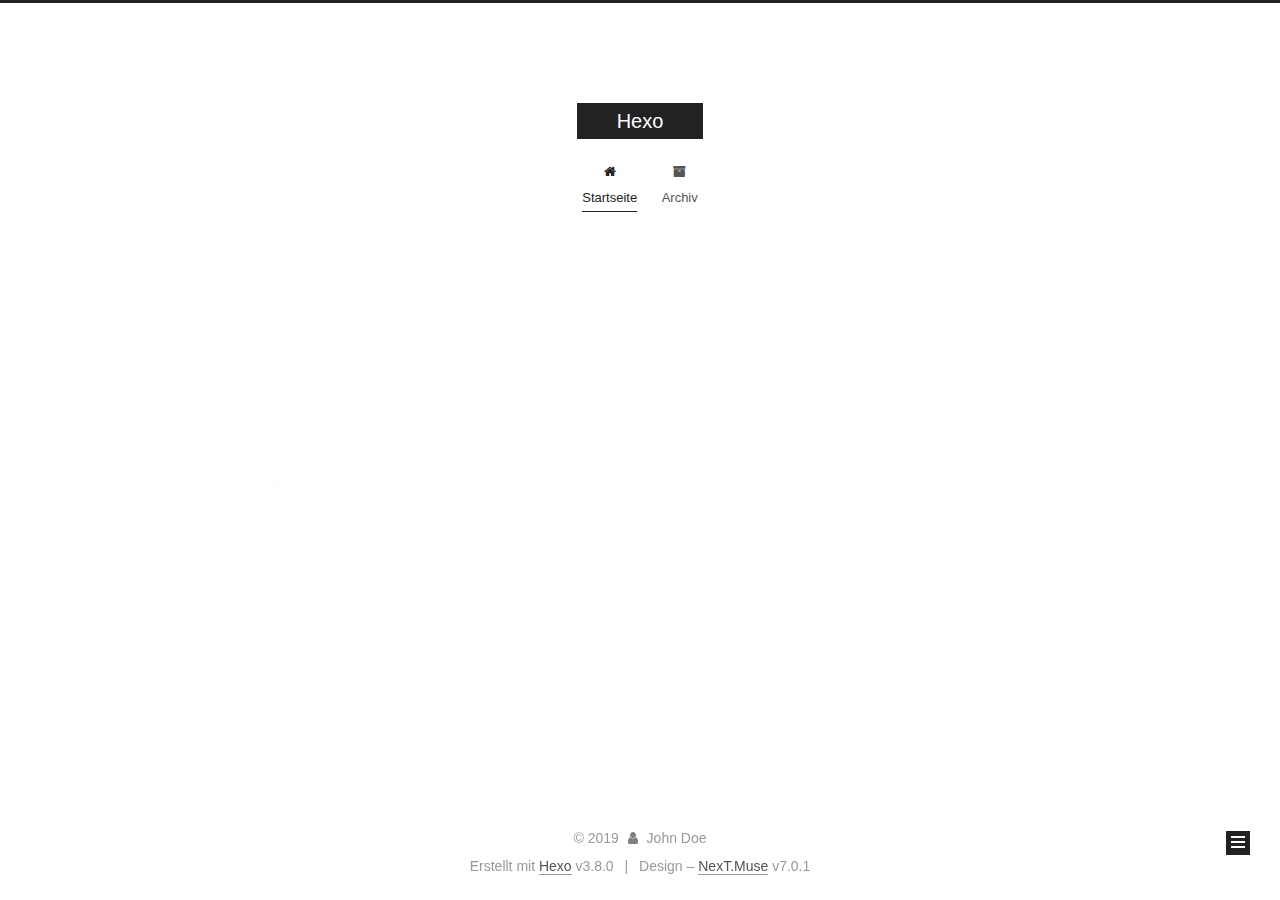
==== index.html @ 4e576380 "Site updated: 2019-03-30 17:36:35" ====
<!DOCTYPE html>












  


<html class="theme-next muse use-motion" lang>
<head><meta name="generator" content="Hexo 3.8.0">
  <meta charset="UTF-8">
<meta http-equiv="X-UA-Compatible" content="IE=edge">
<meta name="viewport" content="width=device-width, initial-scale=1, maximum-scale=2">
<meta name="theme-color" content="#222">
























<link rel="stylesheet" href="/lib/font-awesome/css/font-awesome.min.css?v=4.6.2">

<link rel="stylesheet" href="/css/main.css?v=7.0.1">


  <link rel="apple-touch-icon" sizes="180x180" href="/images/apple-touch-icon-next.png?v=7.0.1">


  <link rel="icon" type="image/png" sizes="32x32" href="/images/favicon-32x32-next.png?v=7.0.1">


  <link rel="icon" type="image/png" sizes="16x16" href="/images/favicon-16x16-next.png?v=7.0.1">


  <link rel="mask-icon" href="/images/logo.svg?v=7.0.1" color="#222">







<script id="hexo.configurations">
  var NexT = window.NexT || {};
  var CONFIG = {
    root: '/',
    scheme: 'Muse',
    version: '7.0.1',
    sidebar: {"position":"left","display":"post","offset":12,"onmobile":false,"dimmer":false},
    back2top: true,
    back2top_sidebar: false,
    fancybox: false,
    fastclick: false,
    lazyload: false,
    tabs: true,
    motion: {"enable":true,"async":false,"transition":{"post_block":"fadeIn","post_header":"slideDownIn","post_body":"slideDownIn","coll_header":"slideLeftIn","sidebar":"slideUpIn"}},
    algolia: {
      applicationID: '',
      apiKey: '',
      indexName: '',
      hits: {"per_page":10},
      labels: {"input_placeholder":"Search for Posts","hits_empty":"We didn't find any results for the search: ${query}","hits_stats":"${hits} results found in ${time} ms"}
    }
  };
</script>


  




  <meta property="og:type" content="website">
<meta property="og:title" content="Hexo">
<meta property="og:url" content="http://yoursite.com/index.html">
<meta property="og:site_name" content="Hexo">
<meta property="og:locale" content="default">
<meta name="twitter:card" content="summary">
<meta name="twitter:title" content="Hexo">





  
  
  <link rel="canonical" href="http://yoursite.com/">



<script id="page.configurations">
  CONFIG.page = {
    sidebar: "",
  };
</script>

  <title>Hexo</title>
  












  <noscript>
  <style>
  .use-motion .motion-element,
  .use-motion .brand,
  .use-motion .menu-item,
  .sidebar-inner,
  .use-motion .post-block,
  .use-motion .pagination,
  .use-motion .comments,
  .use-motion .post-header,
  .use-motion .post-body,
  .use-motion .collection-title { opacity: initial; }

  .use-motion .logo,
  .use-motion .site-title,
  .use-motion .site-subtitle {
    opacity: initial;
    top: initial;
  }

  .use-motion .logo-line-before i { left: initial; }
  .use-motion .logo-line-after i { right: initial; }
  </style>
</noscript>

</head>

<body itemscope itemtype="http://schema.org/WebPage" lang="default">

  
  
    
  

  <div class="container sidebar-position-left 
  page-home">
    <div class="headband"></div>

    <header id="header" class="header" itemscope itemtype="http://schema.org/WPHeader">
      <div class="header-inner"><div class="site-brand-wrapper">
  <div class="site-meta">
    

    <div class="custom-logo-site-title">
      <a href="/" class="brand" rel="start">
        <span class="logo-line-before"><i></i></span>
        <span class="site-title">Hexo</span>
        <span class="logo-line-after"><i></i></span>
      </a>
    </div>
    
    
  </div>

  <div class="site-nav-toggle">
    <button aria-label="Navigationsleiste an/ausschalten">
      <span class="btn-bar"></span>
      <span class="btn-bar"></span>
      <span class="btn-bar"></span>
    </button>
  </div>
</div>



<nav class="site-nav">
  
    <ul id="menu" class="menu">
      
        
        
        
          
          <li class="menu-item menu-item-home menu-item-active">

    
    
    
      
    

    

    <a href="/" rel="section"><i class="menu-item-icon fa fa-fw fa-home"></i> <br>Startseite</a>

  </li>
        
        
        
          
          <li class="menu-item menu-item-archives">

    
    
    
      
    

    

    <a href="/archives/" rel="section"><i class="menu-item-icon fa fa-fw fa-archive"></i> <br>Archiv</a>

  </li>

      
      
    </ul>
  

  
    

  

  
</nav>



  



</div>
    </header>

    


    <main id="main" class="main">
      <div class="main-inner">
        <div class="content-wrap">
          
          <div id="content" class="content">
            
  <section id="posts" class="posts-expand">
    
      

  

  
  
  

  

  <article class="post post-type-normal" itemscope itemtype="http://schema.org/Article">
  
  
  
  <div class="post-block">
    <link itemprop="mainEntityOfPage" href="http://yoursite.com/2019/03/30/初笔/">

    <span hidden itemprop="author" itemscope itemtype="http://schema.org/Person">
      <meta itemprop="name" content="John Doe">
      <meta itemprop="description" content>
      <meta itemprop="image" content="/images/avatar.gif">
    </span>

    <span hidden itemprop="publisher" itemscope itemtype="http://schema.org/Organization">
      <meta itemprop="name" content="Hexo">
    </span>

    
      <header class="post-header">

        
        
          <h1 class="post-title" itemprop="name headline">
                
                
                <a href="/2019/03/30/初笔/" class="post-title-link" itemprop="url">Unbenannt</a>
              
            
          </h1>
        

        <div class="post-meta">
          <span class="post-time">

            
            
            

            
              <span class="post-meta-item-icon">
                <i class="fa fa-calendar-o"></i>
              </span>
              
                <span class="post-meta-item-text">Veröffentlicht am</span>
              

              
                
              

              <time title="Erstellt: 2019-03-30 13:44:25 / Geändert am: 17:36:00" itemprop="dateCreated datePublished" datetime="2019-03-30T13:44:25+08:00">2019-03-30</time>
            

            
              

              
            
          </span>

          

          
            
            
          

          
          

          

          

          

        </div>
      </header>
    

    
    
    
    <div class="post-body" itemprop="articleBody">

      
      

      
        
          
            <h1 id="初笔"><a href="#初笔" class="headerlink" title="初笔"></a>初笔</h1><p><strong>Hello World!</strong></p>
<p>终于捣鼓出来的博客，希望不要荒废~fighting！<br>                             ——pytanig</p>

          
        
      
    </div>

    

    
    
    

    

    
      
    
    

    

    <footer class="post-footer">
      

      

      

      
      
        <div class="post-eof"></div>
      
    </footer>
  </div>
  
  
  
  </article>


    
  </section>

  


          </div>
          

        </div>
        
          
  
  <div class="sidebar-toggle">
    <div class="sidebar-toggle-line-wrap">
      <span class="sidebar-toggle-line sidebar-toggle-line-first"></span>
      <span class="sidebar-toggle-line sidebar-toggle-line-middle"></span>
      <span class="sidebar-toggle-line sidebar-toggle-line-last"></span>
    </div>
  </div>

  <aside id="sidebar" class="sidebar">
    <div class="sidebar-inner">

      

      

      <div class="site-overview-wrap sidebar-panel sidebar-panel-active">
        <div class="site-overview">
          <div class="site-author motion-element" itemprop="author" itemscope itemtype="http://schema.org/Person">
            
              <p class="site-author-name" itemprop="name">John Doe</p>
              <div class="site-description motion-element" itemprop="description"></div>
          </div>

          
            <nav class="site-state motion-element">
              
                <div class="site-state-item site-state-posts">
                
                  <a href="/archives/">
                
                    <span class="site-state-item-count">1</span>
                    <span class="site-state-item-name">Artikel</span>
                  </a>
                </div>
              

              

              
            </nav>
          

          

          

          

          

          
          

          
            
          
          

        </div>
      </div>

      

      

    </div>
  </aside>
  


        
      </div>
    </main>

    <footer id="footer" class="footer">
      <div class="footer-inner">
        <div class="copyright">&copy; <span itemprop="copyrightYear">2019</span>
  <span class="with-love" id="animate">
    <i class="fa fa-user"></i>
  </span>
  <span class="author" itemprop="copyrightHolder">John Doe</span>

  

  
</div>


  <div class="powered-by">Erstellt mit  <a href="https://hexo.io" class="theme-link" rel="noopener" target="_blank">Hexo</a> v3.8.0</div>



  <span class="post-meta-divider">|</span>



  <div class="theme-info">Design – <a href="https://theme-next.org" class="theme-link" rel="noopener" target="_blank">NexT.Muse</a> v7.0.1</div>




        








        
      </div>
    </footer>

    
      <div class="back-to-top">
        <i class="fa fa-arrow-up"></i>
        
      </div>
    

    

    

    
  </div>

  

<script>
  if (Object.prototype.toString.call(window.Promise) !== '[object Function]') {
    window.Promise = null;
  }
</script>


























  
  <script src="/lib/jquery/index.js?v=2.1.3"></script>

  
  <script src="/lib/velocity/velocity.min.js?v=1.2.1"></script>

  
  <script src="/lib/velocity/velocity.ui.min.js?v=1.2.1"></script>


  


  <script src="/js/src/utils.js?v=7.0.1"></script>

  <script src="/js/src/motion.js?v=7.0.1"></script>



  
  


  <script src="/js/src/schemes/muse.js?v=7.0.1"></script>



  

  


  <script src="/js/src/next-boot.js?v=7.0.1"></script>


  

  

  

  



  




  

  

  

  

  

  

  

  

  

  

  

  

  

  

</body>
</html>
---- css/main.css ----
/* normalize.css v8.0.1 | MIT License | github.com/necolas/normalize.css */
html {
  line-height: 1.15; /* 1 */
  -webkit-text-size-adjust: 100%; /* 2 */
}
body {
  margin: 0;
}
main {
  display: block;
}
h1 {
  font-size: 2em;
  margin: 0.67em 0;
}
hr {
  box-sizing: content-box; /* 1 */
  height: 0; /* 1 */
  overflow: visible; /* 2 */
}
pre {
  font-family: monospace, monospace; /* 1 */
  font-size: 1em; /* 2 */
}
a {
  background-color: transparent;
}
abbr[title] {
  border-bottom: none; /* 1 */
  text-decoration: underline; /* 2 */
  text-decoration: underline dotted; /* 2 */
}
b,
strong {
  font-weight: bolder;
}
code,
kbd,
samp {
  font-family: monospace, monospace; /* 1 */
  font-size: 1em; /* 2 */
}
small {
  font-size: 80%;
}
sub,
sup {
  font-size: 75%;
  line-height: 0;
  position: relative;
  vertical-align: baseline;
}
sub {
  bottom: -0.25em;
}
sup {
  top: -0.5em;
}
img {
  border-style: none;
}
button,
input,
optgroup,
select,
textarea {
  font-family: inherit; /* 1 */
  font-size: 100%; /* 1 */
  line-height: 1.15; /* 1 */
  margin: 0; /* 2 */
}
button,
input {
/* 1 */
  overflow: visible;
}
button,
select {
/* 1 */
  text-transform: none;
}
button,
[type="button"],
[type="reset"],
[type="submit"] {
  -webkit-appearance: button;
}
button::-moz-focus-inner,
[type="button"]::-moz-focus-inner,
[type="reset"]::-moz-focus-inner,
[type="submit"]::-moz-focus-inner {
  border-style: none;
  padding: 0;
}
button:-moz-focusring,
[type="button"]:-moz-focusring,
[type="reset"]:-moz-focusring,
[type="submit"]:-moz-focusring {
  outline: 1px dotted ButtonText;
}
fieldset {
  padding: 0.35em 0.75em 0.625em;
}
legend {
  box-sizing: border-box; /* 1 */
  color: inherit; /* 2 */
  display: table; /* 1 */
  max-width: 100%; /* 1 */
  padding: 0; /* 3 */
  white-space: normal; /* 1 */
}
progress {
  vertical-align: baseline;
}
textarea {
  overflow: auto;
}
[type="checkbox"],
[type="radio"] {
  box-sizing: border-box; /* 1 */
  padding: 0; /* 2 */
}
[type="number"]::-webkit-inner-spin-button,
[type="number"]::-webkit-outer-spin-button {
  height: auto;
}
[type="search"] {
  -webkit-appearance: textfield; /* 1 */
  outline-offset: -2px; /* 2 */
}
[type="search"]::-webkit-search-decoration {
  -webkit-appearance: none;
}
::-webkit-file-upload-button {
  -webkit-appearance: button; /* 1 */
  font: inherit; /* 2 */
}
details {
  display: block;
}
summary {
  display: list-item;
}
template {
  display: none;
}
[hidden] {
  display: none;
}
::selection {
  background: #262a30;
  color: #fff;
}
body {
  position: relative;
  font-family: 'Lato', "PingFang SC", "Microsoft YaHei", sans-serif;
  font-size: 14px;
  line-height: 2;
  color: #555;
  background: #fff;
}
@media (max-width: 991px) {
  body {
    padding-right: 0 !important;
  }
}
@media (min-width: 1200px) {
  body {
    font-size: 16px;
  }
}
h1,
h2,
h3,
h4,
h5,
h6 {
  margin: 20px 0 15px;
  padding: 0;
  font-weight: bold;
  line-height: 1.5;
  font-family: 'Lato', "PingFang SC", "Microsoft YaHei", sans-serif;
}
h1 {
  font-size: 22px;
}
h1 code {
  font-size: 1em;
}
@media (max-width: 767px) {
  h1 {
    font-size: 18px;
  }
  h1 code {
    font-size: 1em;
  }
}
h2 {
  font-size: 20px;
}
h2 code {
  font-size: 1em;
}
@media (max-width: 767px) {
  h2 {
    font-size: 16px;
  }
  h2 code {
    font-size: 1em;
  }
}
h3 {
  font-size: 18px;
}
h3 code {
  font-size: 1em;
}
@media (max-width: 767px) {
  h3 {
    font-size: 14px;
  }
  h3 code {
    font-size: 1em;
  }
}
h4 {
  font-size: 16px;
}
h4 code {
  font-size: 1em;
}
@media (max-width: 767px) {
  h4 {
    font-size: 12px;
  }
  h4 code {
    font-size: 1em;
  }
}
h5 {
  font-size: 14px;
}
h5 code {
  font-size: 1em;
}
@media (max-width: 767px) {
  h5 {
    font-size: 10px;
  }
  h5 code {
    font-size: 1em;
  }
}
h6 {
  font-size: 12px;
}
h6 code {
  font-size: 1em;
}
@media (max-width: 767px) {
  h6 {
    font-size: 8px;
  }
  h6 code {
    font-size: 1em;
  }
}
p {
  margin: 0 0 20px 0;
}
a,
span.exturl {
  overflow-wrap: break-word;
  word-wrap: break-word;
  background-color: transparent;
  color: #555;
  text-decoration: none;
  outline: none;
  border-bottom: 1px solid #999;
  cursor: pointer;
}
a:hover,
span.exturl:hover {
  color: #222;
  border-bottom-color: #222;
}
video {
  max-width: 100%;
  display: block;
  margin-left: auto;
  margin-right: auto;
}
img {
  display: block;
  margin: auto;
  max-width: 100%;
  height: auto;
}
hr {
  margin: 40px 0;
  height: 3px;
  border: none;
  background-color: #ddd;
  background-image: repeating-linear-gradient(-45deg, #fff, #fff 4px, transparent 4px, transparent 8px);
}
blockquote {
  margin: 0;
  padding: 0 15px;
  color: #666;
  border-left: 4px solid #ddd;
}
blockquote cite::before {
  content: "-";
  padding: 0 5px;
}
dt {
  font-weight: 700;
}
dd {
  margin: 0;
  padding: 0;
}
kbd {
  border: 1px solid #ccc;
  border-radius: 0.2em;
  box-shadow: 0.1em 0.1em 0.2em rgba(0,0,0,0.1);
  background-color: #f9f9f9;
  font-family: inherit;
  background-image: linear-gradient(top, #eee, #fff, #eee);
  padding: 0.1em 0.3em;
  white-space: nowrap;
}
.text-left {
  text-align: left;
}
.text-center {
  text-align: center;
}
.text-right {
  text-align: right;
}
.text-justify {
  text-align: justify;
}
.text-nowrap {
  white-space: nowrap;
}
.text-lowercase {
  text-transform: lowercase;
}
.text-uppercase {
  text-transform: uppercase;
}
.text-capitalize {
  text-transform: capitalize;
}
.center-block {
  display: block;
  margin-left: auto;
  margin-right: auto;
}
.clearfix:before,
.clearfix:after {
  content: " ";
  display: table;
}
.clearfix:after {
  clear: both;
}
.pullquote {
  width: 45%;
}
.pullquote.left {
  float: left;
  margin-left: 5px;
  margin-right: 10px;
}
.pullquote.right {
  float: right;
  margin-left: 10px;
  margin-right: 5px;
}
.affix {
  position: fixed;
}
.translation {
  margin-top: -20px;
  font-size: 14px;
  color: #999;
}
.scrollbar-measure {
  width: 100px;
  height: 100px;
  overflow: scroll;
  position: absolute;
  top: -9999px;
}
.use-motion .motion-element {
  opacity: 0;
}
.table-container {
  margin: 20px 0;
  overflow: auto;
  -webkit-overflow-scrolling: touch;
}
table {
  width: 100%;
  border-collapse: collapse;
  border-spacing: 0;
  font-size: 14px;
}
table > tbody > tr:nth-of-type(odd) {
  background-color: #f9f9f9;
}
table > tbody > tr:hover {
  background-color: #f5f5f5;
}
caption,
th,
td {
  padding: 8px;
  text-align: left;
  vertical-align: middle;
  font-weight: normal;
}
th,
td {
  border: 1px solid #ddd;
  border-bottom: 3px solid #ddd;
}
th {
  padding-bottom: 10px;
  font-weight: 700;
}
td {
  border-bottom-width: 1px;
}
html,
body {
  height: 100%;
}
.container {
  position: relative;
}
.header-inner {
  margin: 0 auto;
  padding: 100px 0 70px;
  width: 700px;
}
@media (min-width: 1200px) {
  .container .header-inner {
    width: 800px;
  }
}
@media (min-width: 1600px) {
  .container .header-inner {
    width: 900px;
  }
}
.main-inner {
  margin: 0 auto;
  width: 700px;
}
@media (min-width: 1200px) {
  .container .main-inner {
    width: 800px;
  }
}
@media (min-width: 1600px) {
  .container .main-inner {
    width: 900px;
  }
}
.footer {
  padding: 20px 0;
}
.footer-inner {
  box-sizing: border-box;
  margin: 0px auto;
  width: 700px;
}
@media (min-width: 1200px) {
  .container .footer-inner {
    width: 800px;
  }
}
@media (min-width: 1600px) {
  .container .footer-inner {
    width: 900px;
  }
}
pre,
.highlight {
  overflow: auto;
  margin: 20px 0;
  padding: 0;
  font-size: 14px;
  color: #4d4d4c;
  background: #f7f7f7;
  line-height: 1.6;
}
pre,
code {
  font-family: consolas, Menlo, "PingFang SC", "Microsoft YaHei", monospace;
}
code {
  overflow-wrap: break-word;
  word-wrap: break-word;
  padding: 2px 4px;
  color: #555;
  background: #eee;
  border-radius: 3px;
  font-size: 14px;
}
pre {
  padding: 10px;
}
pre code {
  padding: 0;
  color: #4d4d4c;
  background: none;
  text-shadow: none;
}
.highlight {
  border-radius: 1px;
}
.highlight pre {
  border: none;
  margin: 0;
  padding: 10px 0;
}
.highlight table {
  margin: 0;
  width: auto;
  border: none;
}
.highlight td {
  border: none;
  padding: 0;
}
.highlight figcaption {
  font-size: 1em;
  color: #4d4d4c;
  line-height: 1em;
  margin-bottom: 1em;
  margin: 0em;
  padding: 0.5em;
  background: #eee;
  border-bottom: 1px solid #e9e9e9;
}
.highlight figcaption:before,
.highlight figcaption:after {
  content: " ";
  display: table;
}
.highlight figcaption:after {
  clear: both;
}
.highlight figcaption a {
  float: right;
  color: #4d4d4c;
}
.highlight figcaption a:hover {
  border-bottom-color: #4d4d4c;
}
.highlight .gutter pre {
  padding-left: 10px;
  padding-right: 10px;
  color: #869194;
  text-align: right;
  background-color: #eff2f3;
}
.highlight .code pre {
  width: 100%;
  padding-left: 10px;
  padding-right: 10px;
  background-color: #f7f7f7;
}
.highlight .line {
  height: 20px;
}
.gutter {
  -webkit-user-select: none;
  -moz-user-select: none;
  -ms-user-select: none;
  user-select: none;
}
.gist table {
  width: auto;
}
.gist table td {
  border: none;
}
pre .deletion {
  background: #fdd;
}
pre .addition {
  background: #dfd;
}
pre .meta {
  color: #8959a8;
}
pre .comment {
  color: #8e908c;
}
pre .variable,
pre .attribute,
pre .tag,
pre .name,
pre .regexp,
pre .ruby .constant,
pre .xml .tag .title,
pre .xml .pi,
pre .xml .doctype,
pre .html .doctype,
pre .css .id,
pre .css .class,
pre .css .pseudo {
  color: #c82829;
}
pre .number,
pre .preprocessor,
pre .built_in,
pre .builtin-name,
pre .literal,
pre .params,
pre .constant,
pre .command {
  color: #f5871f;
}
pre .ruby .class .title,
pre .css .rules .attribute,
pre .string,
pre .symbol,
pre .value,
pre .inheritance,
pre .header,
pre .ruby .symbol,
pre .xml .cdata,
pre .special,
pre .formula {
  color: #718c00;
}
pre .title,
pre .css .hexcolor {
  color: #3e999f;
}
pre .function,
pre .python .decorator,
pre .python .title,
pre .ruby .function .title,
pre .ruby .title .keyword,
pre .perl .sub,
pre .javascript .title,
pre .coffeescript .title {
  color: #4271ae;
}
pre .keyword,
pre .javascript .function {
  color: #8959a8;
}
.posts-expand .post-body img.full-image {
  border: none;
}
.blockquote-center,
.page-home .post-type-quote blockquote,
.page-post-detail .post-type-quote blockquote {
  position: relative;
  margin: 40px 0;
  padding: 0;
  border-left: none;
  text-align: center;
}
.blockquote-center::before,
.page-home .post-type-quote blockquote::before,
.page-post-detail .post-type-quote blockquote::before,
.blockquote-center::after,
.page-home .post-type-quote blockquote::after,
.page-post-detail .post-type-quote blockquote::after {
  position: absolute;
  content: ' ';
  display: block;
  width: 100%;
  height: 24px;
  opacity: 0.2;
  background-repeat: no-repeat;
  background-position: 0 -6px;
  background-size: 22px 22px;
}
.blockquote-center::before,
.page-home .post-type-quote blockquote::before,
.page-post-detail .post-type-quote blockquote::before {
  top: -20px;
  background-image: url("../images/quote-l.svg");
  border-top: 1px solid #ccc;
}
.blockquote-center::after,
.page-home .post-type-quote blockquote::after,
.page-post-detail .post-type-quote blockquote::after {
  bottom: -20px;
  background-image: url("../images/quote-r.svg");
  border-bottom: 1px solid #ccc;
  background-position: 100% 8px;
}
.blockquote-center p,
.page-home .post-type-quote blockquote p,
.page-post-detail .post-type-quote blockquote p,
.blockquote-center div,
.page-home .post-type-quote blockquote div,
.page-post-detail .post-type-quote blockquote div {
  text-align: center;
}
.post .post-body .group-picture img {
  box-sizing: border-box;
  padding: 0 3px;
  border: none;
}
.post .group-picture-row {
  overflow: hidden;
  margin-top: 6px;
}
.post .group-picture-row:first-child {
  margin-top: 0;
}
.post .group-picture-column {
  float: left;
}
.page-post-detail .post-body .group-picture-column {
  float: none;
  margin-top: 10px;
  width: auto !important;
}
.page-post-detail .post-body .group-picture-column img {
  margin: 0 auto;
}
.page-archive .group-picture-container {
  overflow: hidden;
}
.page-archive .group-picture-row {
  float: left;
}
.page-archive .group-picture-row:first-child {
  margin-top: 6px;
}
.page-archive .group-picture-column {
  max-width: 150px;
  max-height: 150px;
}
.post-body .label {
  display: inline;
  padding: 0 2px;
  white-space: nowrap;
}
.post-body .label.default {
  background-color: #f0f0f0;
}
.post-body .label.primary {
  background-color: #efe6f7;
}
.post-body .label.info {
  background-color: #e5f2f8;
}
.post-body .label.success {
  background-color: #e7f4e9;
}
.post-body .label.warning {
  background-color: #fcf6e1;
}
.post-body .label.danger {
  background-color: #fae8eb;
}
.post-body .note {
  position: relative;
  padding: 15px;
  margin-bottom: 20px;
  border: 1px solid #eee;
  border-left-width: 5px;
  border-radius: 3px;
}
.post-body .note h2,
.post-body .note h3,
.post-body .note h4,
.post-body .note h5,
.post-body .note h6 {
  margin-top: 0;
  margin-bottom: 0;
  border-bottom: initial;
  padding-top: 0 !important;
}
.post-body .note p:first-child,
.post-body .note ul:first-child,
.post-body .note ol:first-child,
.post-body .note table:first-child,
.post-body .note pre:first-child,
.post-body .note blockquote:first-child {
  margin-top: 0;
}
.post-body .note p:last-child,
.post-body .note ul:last-child,
.post-body .note ol:last-child,
.post-body .note table:last-child,
.post-body .note pre:last-child,
.post-body .note blockquote:last-child {
  margin-bottom: 0;
}
.post-body .note.default {
  border-left-color: #777;
}
.post-body .note.default h2,
.post-body .note.default h3,
.post-body .note.default h4,
.post-body .note.default h5,
.post-body .note.default h6 {
  color: #777;
}
.post-body .note.primary {
  border-left-color: #6f42c1;
}
.post-body .note.primary h2,
.post-body .note.primary h3,
.post-body .note.primary h4,
.post-body .note.primary h5,
.post-body .note.primary h6 {
  color: #6f42c1;
}
.post-body .note.info {
  border-left-color: #428bca;
}
.post-body .note.info h2,
.post-body .note.info h3,
.post-body .note.info h4,
.post-body .note.info h5,
.post-body .note.info h6 {
  color: #428bca;
}
.post-body .note.success {
  border-left-color: #5cb85c;
}
.post-body .note.success h2,
.post-body .note.success h3,
.post-body .note.success h4,
.post-body .note.success h5,
.post-body .note.success h6 {
  color: #5cb85c;
}
.post-body .note.warning {
  border-left-color: #f0ad4e;
}
.post-body .note.warning h2,
.post-body .note.warning h3,
.post-body .note.warning h4,
.post-body .note.warning h5,
.post-body .note.warning h6 {
  color: #f0ad4e;
}
.post-body .note.danger {
  border-left-color: #d9534f;
}
.post-body .note.danger h2,
.post-body .note.danger h3,
.post-body .note.danger h4,
.post-body .note.danger h5,
.post-body .note.danger h6 {
  color: #d9534f;
}
.post-body .tabs {
  position: relative;
  display: block;
  margin-bottom: 20px;
  padding-top: 10px;
}
.post-body .tabs ul.nav-tabs {
  margin: 0;
  padding: 0;
  display: flex;
  margin-bottom: -1px;
}
@media (max-width: 413px) {
  .post-body .tabs ul.nav-tabs {
    display: block;
    margin-bottom: 5px;
  }
}
.post-body .tabs ul.nav-tabs li.tab {
  list-style-type: none !important;
  margin: 0 0.25em 0 0;
  border-top: 3px solid transparent;
  border-left: 1px solid transparent;
  border-right: 1px solid transparent;
}
@media (max-width: 413px) {
  .post-body .tabs ul.nav-tabs li.tab {
    margin: initial;
    border-top: 1px solid transparent;
    border-left: 3px solid transparent;
    border-right: 1px solid transparent;
    border-bottom: 1px solid transparent;
  }
}
.post-body .tabs ul.nav-tabs li.tab a {
  outline: 0;
  border-bottom: initial;
  display: block;
  line-height: 1.8em;
  padding: 0.25em 0.75em;
  transition-duration: 0.2s;
  transition-timing-function: ease-out;
  transition-delay: 0s;
}
.post-body .tabs ul.nav-tabs li.tab a i {
  width: 1.285714285714286em;
}
.post-body .tabs ul.nav-tabs li.tab.active {
  border-top: 3px solid #fc6423;
  border-left: 1px solid #ddd;
  border-right: 1px solid #ddd;
  background-color: #fff;
}
@media (max-width: 413px) {
  .post-body .tabs ul.nav-tabs li.tab.active {
    border-top: 1px solid #ddd;
    border-left: 3px solid #fc6423;
    border-right: 1px solid #ddd;
    border-bottom: 1px solid #ddd;
  }
}
.post-body .tabs ul.nav-tabs li.tab.active a {
  cursor: default;
  color: #555;
}
.post-body .tabs .tab-content {
  background-color: #fff;
}
.post-body .tabs .tab-content .tab-pane {
  border: 1px solid #ddd;
  padding: 20px 20px 0 20px;
}
.post-body .tabs .tab-content .tab-pane:not(.active) {
  display: none;
}
.post-body .tabs .tab-content .tab-pane.active {
  display: block;
}
.btn {
  display: inline-block;
  padding: 0 20px;
  font-size: 14px;
  color: #fff;
  background: #222;
  border: 2px solid #222;
  text-decoration: none;
  border-radius: 0;
  transition-property: background-color;
  transition-duration: 0.2s;
  transition-timing-function: ease-in-out;
  transition-delay: 0s;
  line-height: 2;
}
.btn:hover {
  border-color: #222;
  color: #222;
  background: #fff;
}
.btn +.btn {
  margin: 0 0 8px 8px;
}
.btn .fa-fw {
  width: 1.285714285714286em;
  text-align: left;
}
.btn-bar {
  display: block;
  width: 22px;
  height: 2px;
  background: #555;
  border-radius: 1px;
}
.btn-bar+.btn-bar {
  margin-top: 4px;
}
.pagination {
  margin: 120px 0 40px;
  text-align: center;
  border-top: 1px solid #eee;
}
.page-number-basic,
.pagination .prev,
.pagination .next,
.pagination .page-number,
.pagination .space {
  display: inline-block;
  position: relative;
  top: -1px;
  margin: 0 10px;
  padding: 0 11px;
}
@media (max-width: 767px) {
  .page-number-basic,
  .pagination .prev,
  .pagination .next,
  .pagination .page-number,
  .pagination .space {
    margin: 0 5px;
  }
}
.pagination .prev,
.pagination .next,
.pagination .page-number {
  border-bottom: 0;
  border-top: 1px solid #eee;
  transition-property: border-color;
  transition-duration: 0.2s;
  transition-timing-function: ease-in-out;
  transition-delay: 0s;
}
.pagination .prev:hover,
.pagination .next:hover,
.pagination .page-number:hover {
  border-top-color: #222;
}
.pagination .space {
  padding: 0;
  margin: 0;
}
.pagination .prev {
  margin-left: 0;
}
.pagination .next {
  margin-right: 0;
}
.pagination .page-number.current {
  color: #fff;
  background: #ccc;
  border-top-color: #ccc;
}
@media (max-width: 767px) {
  .pagination {
    border-top: none;
  }
  .pagination .prev,
  .pagination .next,
  .pagination .page-number {
    margin-bottom: 10px;
    border-top: 0;
    border-bottom: 1px solid #eee;
    padding: 0 10px;
  }
  .pagination .prev:hover,
  .pagination .next:hover,
  .pagination .page-number:hover {
    border-bottom-color: #222;
  }
}
.comments {
  margin: 60px 20px 0;
}
.back-to-top {
  box-sizing: border-box;
  position: fixed;
  bottom: -100px;
  right: 30px;
  z-index: 1050;
  padding: 0 6px;
  width: 24px;
  background: #222;
  font-size: 12px;
  opacity: 1;
  color: #fff;
  cursor: pointer;
  text-align: center;
  transition-property: bottom;
  transition-duration: 0.2s;
  transition-timing-function: ease-in-out;
  transition-delay: 0s;
}
.back-to-top.back-to-top-on {
  bottom: 19px;
}
.back-to-top:hover {
  color: #87daff;
}
.header {
  background: transparent;
}
.header-inner {
  position: relative;
}
.headband {
  height: 3px;
  background: #222;
}
.site-meta {
  margin: 0;
  text-align: center;
}
@media (max-width: 767px) {
  .site-meta {
    text-align: center;
  }
}
.brand {
  position: relative;
  display: inline-block;
  padding: 0 40px;
  color: #fff;
  background: #222;
  border-bottom: none;
}
.brand:hover {
  color: #fff;
}
.logo {
  display: inline-block;
  margin-right: 5px;
  line-height: 36px;
  vertical-align: top;
}
.site-title {
  display: inline-block;
  vertical-align: top;
  line-height: 36px;
  font-size: 20px;
  font-weight: normal;
  font-family: 'Lato', "PingFang SC", "Microsoft YaHei", sans-serif;
}
.site-subtitle {
  margin-top: 10px;
  font-size: 13px;
  color: #999;
}
.use-motion .brand {
  opacity: 0;
}
.use-motion .logo,
.use-motion .site-title,
.use-motion .site-subtitle,
.use-motion .custom-logo-image {
  opacity: 0;
  position: relative;
  top: -10px;
}
.site-nav-toggle {
  display: none;
  position: absolute;
  top: 10px;
  left: 10px;
}
@media (max-width: 767px) {
  .site-nav-toggle {
    display: block;
  }
}
.site-nav-toggle button {
  margin-top: 2px;
  padding: 9px 10px;
  background: transparent;
  border: none;
}
@media (max-width: 767px) {
  .site-nav {
    display: none;
    margin: 0 -10px;
    padding: 0 10px;
    clear: both;
    border-top: 1px solid #ddd;
  }
}
@media (min-width: 768px) and (max-width: 991px) {
  .site-nav {
    display: block !important;
  }
}
@media (min-width: 992px) {
  .site-nav {
    display: block !important;
  }
}
.menu {
  margin-top: 20px;
  padding-left: 0;
  text-align: center;
}
.menu .menu-item {
  display: inline-block;
  margin: 0 10px;
  list-style: none;
}
@media (max-width: 767px) {
  .menu .menu-item {
    margin-top: 10px;
  }
}
.menu .menu-item a,
.menu .menu-item span.exturl {
  display: block;
  font-size: 13px;
  line-height: inherit;
  border-bottom: 1px solid transparent;
  transition-property: border-color;
  transition-duration: 0.2s;
  transition-timing-function: ease-in-out;
  transition-delay: 0s;
}
.menu .menu-item a:hover,
.menu .menu-item span.exturl:hover {
  border-bottom-color: #222;
}
.menu .menu-item .fa {
  margin-right: 5px;
}
.use-motion .menu-item {
  opacity: 0;
}
.post-body {
  overflow-wrap: break-word;
  word-wrap: break-word;
  font-family: 'Lato', "PingFang SC", "Microsoft YaHei", sans-serif;
}
.post-body span.exturl .fa {
  font-size: 14px;
  margin-left: 4px;
}
.post-body .fancybox img {
  display: block !important;
  margin: 0 auto;
  cursor: pointer;
  cursor: zoom-in;
}
.post-body .image-caption,
.post-body .figure .caption {
  margin: -20px auto 15px;
  text-align: center;
  font-size: 14px;
  color: #999;
  font-weight: bold;
  line-height: 1;
}
.post-sticky-flag {
  display: inline-block;
  font-size: 16px;
  transform: rotate(30deg);
}
.use-motion .post-block,
.use-motion .pagination,
.use-motion .comments {
  opacity: 0;
}
.use-motion .post-header {
  opacity: 0;
}
.use-motion .post-body {
  opacity: 0;
}
.use-motion .collection-title {
  opacity: 0;
}
.posts-expand {
  padding-top: 40px;
}
@media (max-width: 767px) {
  .posts-expand {
    margin: 0 20px;
  }
  .post-body pre .gutter pre {
    padding-right: 10px;
  }
  .post-body .highlight {
    margin-left: 0px;
    margin-right: 0px;
    padding: 0;
  }
  .post-body .highlight .gutter pre {
    padding-right: 10px;
  }
}
@media (min-width: 992px) {
  .posts-expand .post-body {
    text-align: justify;
  }
}
@media (max-width: 991px) {
  .posts-expand .post-body {
    text-align: justify;
  }
}
.posts-expand .post-body h2,
.posts-expand .post-body h3,
.posts-expand .post-body h4,
.posts-expand .post-body h5,
.posts-expand .post-body h6 {
  padding-top: 10px;
}
.posts-expand .post-body h2 .header-anchor,
.posts-expand .post-body h3 .header-anchor,
.posts-expand .post-body h4 .header-anchor,
.posts-expand .post-body h5 .header-anchor,
.posts-expand .post-body h6 .header-anchor {
  float: right;
  margin-left: 10px;
  color: #ccc;
  border-bottom-style: none;
  visibility: hidden;
}
.posts-expand .post-body h2 .header-anchor:hover,
.posts-expand .post-body h3 .header-anchor:hover,
.posts-expand .post-body h4 .header-anchor:hover,
.posts-expand .post-body h5 .header-anchor:hover,
.posts-expand .post-body h6 .header-anchor:hover {
  color: inherit;
}
.posts-expand .post-body h2:hover .header-anchor,
.posts-expand .post-body h3:hover .header-anchor,
.posts-expand .post-body h4:hover .header-anchor,
.posts-expand .post-body h5:hover .header-anchor,
.posts-expand .post-body h6:hover .header-anchor {
  visibility: visible;
}
.posts-expand .post-body img {
  box-sizing: border-box;
  margin: 0 auto 25px;
  padding: 3px;
  border: 1px solid #ddd;
}
@media (max-width: 767px) {
  .posts-collapse {
    margin: 0 20px;
  }
  .posts-collapse .post-title,
  .posts-collapse .post-meta {
    display: block;
    width: auto;
    text-align: left;
  }
}
.posts-collapse {
  position: relative;
  z-index: 1010;
  margin-left: 55px;
}
.posts-collapse::after {
  content: " ";
  position: absolute;
  top: 20px;
  left: 0;
  margin-left: -2px;
  width: 4px;
  height: 100%;
  background: #f5f5f5;
  z-index: -1;
}
@media (max-width: 767px) {
  .posts-collapse {
    margin: 0 20px;
  }
}
.posts-collapse .collection-title {
  position: relative;
  margin: 60px 0;
}
.posts-collapse .collection-title h1,
.posts-collapse .collection-title h2 {
  margin-left: 20px;
}
.posts-collapse .collection-title small {
  color: #bbb;
  margin-left: 5px;
}
.posts-collapse .collection-title::before {
  content: " ";
  position: absolute;
  left: 0;
  top: 50%;
  margin-left: -4px;
  margin-top: -4px;
  width: 8px;
  height: 8px;
  background: #bbb;
  border-radius: 50%;
}
.posts-collapse .post {
  margin: 30px 0;
}
.posts-collapse .post-header {
  position: relative;
  transition-duration: 0.2s;
  transition-timing-function: ease-in-out;
  transition-delay: 0s;
  transition-property: border;
  border-bottom: 1px dashed #ccc;
}
.posts-collapse .post-header::before {
  content: " ";
  position: absolute;
  left: 0;
  top: 12px;
  width: 6px;
  height: 6px;
  margin-left: -4px;
  background: #bbb;
  border-radius: 50%;
  border: 1px solid #fff;
  transition-duration: 0.2s;
  transition-timing-function: ease-in-out;
  transition-delay: 0s;
  transition-property: background;
}
.posts-collapse .post-header:hover {
  border-bottom-color: #666;
}
.posts-collapse .post-header:hover::before {
  background: #222;
}
.posts-collapse .post-meta {
  position: absolute;
  font-size: 12px;
  left: 20px;
  top: 5px;
}
.posts-collapse .post-comments-count {
  display: none;
}
.posts-collapse .post-title {
  margin-left: 60px;
  font-size: 16px;
  font-weight: normal;
  line-height: inherit;
}
.posts-collapse .post-title::after {
  margin-left: 3px;
  opacity: 0.6;
}
.posts-collapse .post-title a,
.posts-collapse .post-title span.exturl {
  color: #666;
  border-bottom: none;
}
.page-home .post-type-quote .post-header,
.page-post-detail .post-type-quote .post-header,
.page-home .post-type-quote .post-tags,
.page-post-detail .post-type-quote .post-tags {
  display: none;
}
.posts-expand .post-title {
  overflow-wrap: break-word;
  word-wrap: break-word;
  text-align: center;
  font-weight: 400;
}
.posts-expand .post-title-link {
  display: inline-block;
  position: relative;
  color: #555;
  border-bottom: none;
  line-height: 1.2;
  vertical-align: top;
}
.posts-expand .post-title-link::before {
  content: "";
  position: absolute;
  width: 100%;
  height: 2px;
  bottom: 0;
  left: 0;
  background-color: #000;
  visibility: hidden;
  transform: scaleX(0);
  transition-duration: 0.2s;
  transition-timing-function: ease-in-out;
  transition-delay: 0s;
}
.posts-expand .post-title-link:hover::before {
  visibility: visible;
  transform: scaleX(1);
}
.posts-expand .post-title-link .fa {
  font-size: 20px;
  margin-left: 5px;
}
.posts-expand .post-meta {
  margin: 3px 0 60px 0;
  color: #999;
  font-family: 'Lato', "PingFang SC", "Microsoft YaHei", sans-serif;
  font-size: 12px;
  text-align: center;
}
.posts-expand .post-meta .post-category-list {
  display: inline-block;
  margin: 0;
  padding: 3px;
}
.posts-expand .post-meta .post-category-list-link {
  color: #999;
}
.posts-expand .post-meta .post-description {
  font-size: 14px;
  margin-top: 2px;
}
.posts-expand .post-meta time {
  border-bottom: 1px dashed #999;
  cursor: help;
}
.post-meta-divider {
  margin: 0 0.5em;
}
.post-meta-item-icon {
  margin-right: 3px;
}
@media (min-width: 768px) and (max-width: 991px) {
  .post-meta-item-icon {
    display: inline-block;
  }
}
@media (max-width: 767px) {
  .post-meta-item-icon {
    display: inline-block;
  }
}
@media (min-width: 768px) and (max-width: 991px) {
  .post-meta-item-text {
    display: none;
  }
}
@media (max-width: 767px) {
  .post-meta-item-text {
    display: none;
  }
}
.post-button {
  margin-top: 40px;
}
.posts-expand .post-tags {
  margin-top: 40px;
  text-align: center;
}
.posts-expand .post-tags a {
  display: inline-block;
  margin-right: 10px;
  font-size: 13px;
}
.post-nav {
  display: table;
  margin-top: 15px;
  width: 100%;
  border-top: 1px solid #eee;
}
.post-nav-divider {
  display: table-cell;
  width: 10%;
}
.post-nav-item {
  display: table-cell;
  padding: 10px 0 0 0;
  width: 45%;
  vertical-align: top;
}
.post-nav-item a {
  position: relative;
  display: block;
  line-height: 25px;
  font-size: 14px;
  color: #555;
  border-bottom: none;
}
.post-nav-item a:hover {
  color: #222;
  border-bottom: none;
}
.post-nav-item a:active {
  top: 2px;
}
.post-nav-item .fa {
  font-size: 12px;
  margin-right: 5px;
}
.post-nav-next a {
  padding-left: 5px;
}
.post-nav-prev {
  text-align: right;
}
.post-nav-prev a {
  padding-right: 5px;
}
.post-nav-prev .fa {
  margin-left: 5px;
}
.posts-expand .post-eof {
  display: block;
  margin: 80px auto 60px;
  width: 8%;
  height: 1px;
  background: #ccc;
  text-align: center;
}
.post:last-child .post-eof.post-eof.post-eof {
  display: none;
}
.post-gallery {
  display: table;
  table-layout: fixed;
  width: 100%;
  border-collapse: separate;
}
.post-gallery-row {
  display: table-row;
}
.post-gallery .post-gallery-img {
  display: table-cell;
  text-align: center;
  vertical-align: middle;
  border: none;
}
.post-gallery .post-gallery-img img {
  max-width: 100%;
  max-height: 100%;
  border: none;
}
.fancybox-close,
.fancybox-close:hover {
  border: none;
}
.rtl.post-body p,
.rtl.post-body a,
.rtl.post-body h1,
.rtl.post-body h2,
.rtl.post-body h3,
.rtl.post-body h4,
.rtl.post-body h5,
.rtl.post-body h6,
.rtl.post-body li,
.rtl.post-body ul,
.rtl.post-body ol {
  direction: rtl;
  font-family: UKIJ Ekran;
}
.rtl.post-title {
  font-family: UKIJ Ekran;
}
.sidebar {
  position: fixed;
  right: 0;
  top: 0;
  bottom: 0;
  width: 0;
  z-index: 1040;
  box-shadow: inset 0 2px 6px #000;
  background: #222;
}
.sidebar a,
.sidebar span.exturl {
  color: #999;
  border-bottom-color: #555;
}
.sidebar a:hover,
.sidebar span.exturl:hover {
  color: #eee;
  border-bottom-color: #eee;
}
@media (max-width: 991px) {
  .sidebar {
    display: none;
  }
}
.sidebar-inner {
  position: relative;
  padding: 20px 10px;
  color: #999;
  text-align: center;
}
.site-overview-wrap {
  overflow: hidden;
}
.site-overview {
  overflow-y: auto;
  overflow-x: hidden;
}
.cc-license {
  margin-top: 10px;
  text-align: center;
}
.cc-license .cc-opacity {
  opacity: 0.7;
  border-bottom: none;
}
.cc-license .cc-opacity:hover {
  opacity: 0.9;
}
.cc-license img {
  display: inline-block;
}
.sidebar-toggle {
  position: fixed;
  right: 30px;
  bottom: 45px;
  width: 14px;
  height: 14px;
  padding: 5px;
  background: #222;
  line-height: 0;
  z-index: 1050;
  cursor: pointer;
}
.sidebar-toggle:hover .sidebar-toggle-line {
  background: #87daff;
}
@media (max-width: 991px) {
  .sidebar-toggle {
    display: none;
  }
}
.sidebar-toggle-line {
  position: relative;
  display: inline-block;
  vertical-align: top;
  height: 2px;
  width: 100%;
  background: #fff;
  margin-top: 3px;
}
.sidebar-toggle-line:first-child {
  margin-top: 0;
}
.site-author-image {
  display: block;
  margin: 0 auto;
  padding: 2px;
  max-width: 96px;
  height: auto;
  border: 2px solid #333;
  opacity: 1;
}
.site-author-name {
  margin: 5px 0 0;
  text-align: center;
  color: #f5f5f5;
  font-weight: normal;
}
.site-description {
  margin-top: 5px;
  text-align: center;
  font-size: 14px;
  color: #999;
}
.links-of-author {
  margin-top: 20px;
}
.links-of-author a,
.links-of-author span.exturl {
  display: inline-block;
  vertical-align: middle;
  margin-right: 10px;
  margin-bottom: 10px;
  border-bottom-color: #555;
  font-size: 13px;
}
.links-of-author a:before,
.links-of-author span.exturl:before {
  display: inline-block;
  vertical-align: middle;
  margin-right: 3px;
  content: " ";
  width: 4px;
  height: 4px;
  border-radius: 50%;
  background: #ff20f4;
}
.feed-link,
.chat {
  margin-top: 10px;
}
.feed-link a,
.chat a {
  display: inline-block;
  padding: 0 15px;
  color: #fc6423;
  border: 1px solid #fc6423 !important;
  border-radius: 4px;
}
.feed-link a i,
.chat a i {
  color: #fc6423;
  font-size: 14px;
}
.feed-link a:hover,
.chat a:hover {
  color: #fff;
  background: #fc6423;
}
.feed-link a:hover i,
.chat a:hover i {
  color: #fff;
}
.links-of-blogroll {
  margin-top: 10px;
  font-size: 13px;
}
.links-of-blogroll-title {
  margin-top: 0;
  font-size: 14px;
  font-weight: 600;
}
.links-of-blogroll-list {
  margin: 0;
  padding: 0;
  list-style: none;
}
.links-of-blogroll-item {
  padding: 2px 10px;
}
.links-of-blogroll-item a,
.links-of-blogroll-item span.exturl {
  max-width: 280px;
  box-sizing: border-box;
  display: inline-block;
  overflow: hidden;
  white-space: nowrap;
  text-overflow: ellipsis;
}
.sidebar-nav {
  margin: 0 0 20px;
  padding-left: 0;
}
.sidebar-nav li {
  display: inline-block;
  cursor: pointer;
  border-bottom: 1px solid transparent;
  font-size: 14px;
  color: #555;
}
.sidebar-nav li:hover {
  color: #f5f5f5;
}
.page-post-detail .sidebar-nav-toc {
  padding: 0 5px;
}
.page-post-detail .sidebar-nav-overview {
  margin-left: 10px;
}
.sidebar-nav .sidebar-nav-active {
  color: #87daff;
  border-bottom-color: #87daff;
}
.sidebar-nav .sidebar-nav-active:hover {
  color: #87daff;
}
.sidebar-panel {
  display: none;
}
.sidebar-panel-active {
  display: block;
}
.site-state {
  display: flex;
  justify-content: center;
  overflow: hidden;
  line-height: 1.4;
  white-space: nowrap;
  text-align: center;
  margin-top: 10px;
}
.site-state-item {
  padding: 0 15px;
  border-left: 1px solid #333;
}
.site-state-item:first-child {
  border-left: none;
}
.site-state-item a {
  border-bottom: none;
}
.site-state-item-count {
  display: block;
  text-align: center;
  color: inherit;
  font-weight: 600;
  font-size: 18px;
}
.site-state-item-name {
  font-size: 13px;
  color: inherit;
}
.post-toc-empty {
  font-size: 14px;
  color: #666;
}
.post-toc-wrap {
  overflow: hidden;
}
.post-toc {
  overflow: auto;
}
.post-toc ol {
  margin: 0;
  padding: 0 2px 5px 10px;
  text-align: left;
  list-style: none;
  font-size: 14px;
}
.post-toc ol > ol {
  padding-left: 0;
}
.post-toc ol a {
  transition-duration: 0.2s;
  transition-timing-function: ease-in-out;
  transition-delay: 0s;
  transition-property: all;
  color: #999;
  border-bottom-color: #555;
}
.post-toc ol a:hover {
  color: #ccc;
  border-bottom-color: #ccc;
}
.post-toc .nav-item {
  overflow: hidden;
  text-overflow: ellipsis;
  white-space: nowrap;
  line-height: 1.8;
}
.post-toc .nav .nav-child {
  display: none;
}
.post-toc .nav .active > .nav-child {
  display: block;
}
.post-toc .nav .active-current > .nav-child {
  display: block;
}
.post-toc .nav .active-current > .nav-child > .nav-item {
  display: block;
}
.post-toc .nav .active > a {
  color: #87daff;
  border-bottom-color: #87daff;
}
.post-toc .nav .active-current > a {
  color: #87daff;
}
.post-toc .nav .active-current > a:hover {
  color: #87daff;
}
.footer {
  font-size: 14px;
  color: #999;
}
.footer img {
  border: none;
}
.footer-inner {
  text-align: center;
}
.with-love {
  display: inline-block;
  margin: 0 5px;
  color: #808080;
}
.powered-by,
.theme-info {
  display: inline-block;
}
@-moz-keyframes iconAnimate {
  0%, 100% {
    transform: scale(1);
  }
  10%, 30% {
    transform: scale(0.9);
  }
  20%, 40%, 60%, 80% {
    transform: scale(1.1);
  }
  50%, 70% {
    transform: scale(1.1);
  }
}
@-webkit-keyframes iconAnimate {
  0%, 100% {
    transform: scale(1);
  }
  10%, 30% {
    transform: scale(0.9);
  }
  20%, 40%, 60%, 80% {
    transform: scale(1.1);
  }
  50%, 70% {
    transform: scale(1.1);
  }
}
@-o-keyframes iconAnimate {
  0%, 100% {
    transform: scale(1);
  }
  10%, 30% {
    transform: scale(0.9);
  }
  20%, 40%, 60%, 80% {
    transform: scale(1.1);
  }
  50%, 70% {
    transform: scale(1.1);
  }
}
@keyframes iconAnimate {
  0%, 100% {
    transform: scale(1);
  }
  10%, 30% {
    transform: scale(0.9);
  }
  20%, 40%, 60%, 80% {
    transform: scale(1.1);
  }
  50%, 70% {
    transform: scale(1.1);
  }
}
.local-search-pop-overlay {
  position: fixed;
  width: 100%;
  height: 100%;
  top: 0;
  left: 0;
  z-index: 2080;
  background-color: rgba(0,0,0,0.3);
}
.local-search-popup {
  display: none;
  position: fixed;
  top: 10%;
  left: 50%;
  margin-left: -350px;
  width: 700px;
  height: 80%;
  padding: 0;
  background: #fff;
  color: #333;
  z-index: 9999;
  border-radius: 5px;
}
@media (max-width: 767px) {
  .local-search-popup {
    padding: 0;
    top: 0;
    left: 0;
    margin: 0;
    width: 100%;
    height: 100%;
    border-radius: 0;
  }
}
.local-search-popup ul.search-result-list {
  padding: 0;
  margin: 0 5px;
}
.local-search-popup p.search-result {
  border-bottom: 1px dashed #ccc;
  padding: 5px 0;
}
.local-search-popup a.search-result-title {
  font-weight: bold;
  font-size: 16px;
}
.local-search-popup .search-keyword {
  border-bottom: 1px dashed #f00;
  font-weight: bold;
  color: #f00;
}
.local-search-popup .local-search-header {
  padding: 5px;
  height: 36px;
  background: #f5f5f5;
  border-top-left-radius: 5px;
  border-top-right-radius: 5px;
}
.local-search-popup #local-search-result {
  overflow: auto;
  position: relative;
  padding: 5px 25px;
  height: calc(100% - 55px);
}
.local-search-popup .local-search-input-wrapper {
  display: inline-block;
  width: calc(100% - 90px);
  height: 36px;
  line-height: 36px;
  padding: 0 5px;
}
.local-search-popup .local-search-input-wrapper input {
  padding: 8px 0;
  height: 20px;
  display: block;
  width: 100%;
  outline: none;
  border: none;
  background: transparent;
  vertical-align: middle;
}
.local-search-popup .search-icon,
.local-search-popup .popup-btn-close {
  display: inline-block;
  font-size: 18px;
  color: #999;
  height: 36px;
  width: 18px;
  padding-left: 10px;
  padding-right: 10px;
}
.local-search-popup .search-icon {
  float: left;
}
.local-search-popup .popup-btn-close {
  border-left: 1px solid #eee;
  float: right;
  cursor: pointer;
}
.local-search-popup #no-result {
  position: absolute;
  left: 50%;
  top: 50%;
  transform: translate(-50%, -50%);
  color: #ccc;
}
.page-archive .archive-page-counter {
  position: relative;
  top: 3px;
  left: 20px;
}
@media (max-width: 767px) {
  .page-archive .archive-page-counter {
    top: 5px;
  }
}
.page-archive .posts-collapse .archive-move-on {
  position: absolute;
  top: 11px;
  left: 0;
  margin-left: -6px;
  width: 10px;
  height: 10px;
  opacity: 0.5;
  background: #555;
  border: 1px solid #fff;
  border-radius: 50%;
}
.page-archive .fa-external-link {
  font-size: 15px;
  margin-left: 5px;
}
.category-all-page .category-all-title {
  text-align: center;
}
.category-all-page .category-all {
  margin-top: 20px;
}
.category-all-page .category-list {
  margin: 0;
  padding: 0;
  list-style: none;
}
.category-all-page .category-list-item {
  margin: 5px 10px;
}
.category-all-page .category-list-count {
  color: #bbb;
}
.category-all-page .category-list-count:before {
  display: inline;
  content: " (";
}
.category-all-page .category-list-count:after {
  display: inline;
  content: ") ";
}
.category-all-page .category-list-child {
  padding-left: 10px;
}
#event-list {
  padding-left: 30px;
}
#event-list hr {
  margin: 20px 0 45px 0 !important;
  background: #222;
}
#event-list hr:after {
  display: inline-block;
  content: 'NOW';
  background: #222;
  color: #fff;
  font-weight: bold;
  text-align: right;
  padding: 0 5px;
}
#event-list li.event {
  margin: 20px 0px;
  background: #f9f9f9;
  padding-left: 10px;
  min-height: 40px;
}
#event-list li.event h2.event-summary {
  margin: 0;
  padding-bottom: 3px;
}
#event-list li.event h2.event-summary:before {
  display: inline-block;
  font-family: FontAwesome;
  font-size: 8px;
  content: '\f111';
  vertical-align: middle;
  margin-right: 25px;
  color: #bbb;
}
#event-list li.event span.event-relative-time {
  display: inline-block;
  font-size: 12px;
  font-weight: 400;
  padding-left: 12px;
  color: #bbb;
}
#event-list li.event span.event-details {
  display: block;
  color: #bbb;
  margin-left: 56px;
  padding-top: 3px;
  padding-bottom: 6px;
  text-indent: -24px;
  line-height: 18px;
}
#event-list li.event span.event-details:before {
  text-indent: 0;
  display: inline-block;
  width: 14px;
  font-family: FontAwesome;
  text-align: center;
  margin-right: 9px;
  color: #bbb;
}
#event-list li.event span.event-details.event-location:before {
  content: '\f041';
}
#event-list li.event span.event-details.event-duration:before {
  content: '\f017';
}
#event-list li.event-past {
  background: #fcfcfc;
  padding: 15px 0 15px 10px;
}
#event-list li.event-past > * {
  opacity: 0.9;
}
#event-list li.event-past h2.event-summary {
  color: #bbb;
}
#event-list li.event-past h2.event-summary:before {
  color: #dfdfdf;
}
#event-list li.event-now {
  background: #222;
  color: #fff;
  padding: 15px 0 15px 10px;
}
#event-list li.event-now h2.event-summary:before {
  transform: scale(1.2);
  color: #fff;
  animation: dot-flash 1s alternate infinite ease-in-out;
}
#event-list li.event-now * {
  color: #fff !important;
}
#event-list li.event-future {
  background: #222;
  color: #fff;
  padding: 15px 0 15px 10px;
}
#event-list li.event-future h2.event-summary:before {
  transform: scale(1.2);
  color: #fff;
  animation: dot-flash 1s alternate infinite ease-in-out;
}
#event-list li.event-future * {
  color: #fff !important;
}
@-moz-keyframes dot-flash {
  from {
    opacity: 1;
    transform: scale(1.1);
  }
  to {
    opacity: 0;
    transform: scale(1);
  }
}
@-webkit-keyframes dot-flash {
  from {
    opacity: 1;
    transform: scale(1.1);
  }
  to {
    opacity: 0;
    transform: scale(1);
  }
}
@-o-keyframes dot-flash {
  from {
    opacity: 1;
    transform: scale(1.1);
  }
  to {
    opacity: 0;
    transform: scale(1);
  }
}
@keyframes dot-flash {
  from {
    opacity: 1;
    transform: scale(1.1);
  }
  to {
    opacity: 0;
    transform: scale(1);
  }
}
.page-post-detail .sidebar-toggle-line {
  background: #87daff;
}
.page-post-detail .comments {
  overflow: hidden;
}
ul.breadcrumb {
  list-style: none;
  margin: 1em 0;
  padding: 0 2em;
  text-align: center;
  font-size: 12px;
}
ul.breadcrumb li {
  display: inline;
}
ul.breadcrumb li+li:before {
  padding: 0.5em;
  font-weight: normal;
  content: "/\00a0";
}
ul.breadcrumb li+li:last-child {
  font-weight: bold;
}
.tag-cloud {
  text-align: center;
}
.tag-cloud a {
  display: inline-block;
  margin: 10px;
}
.tag-cloud a:hover {
  color: #222 !important;
}
@media (max-width: 767px) {
  .header-inner,
  .container .main-inner,
  .footer-inner {
    width: auto;
  }
}
embed {
  display: block;
  margin: 0px auto 25px auto;
}
.custom-logo .site-meta-headline {
  text-align: center;
}
.custom-logo .brand {
  background: none;
}
.custom-logo .site-title {
  margin: 10px auto 0;
  font-size: 24px;
  color: #222;
}
.custom-logo .site-title a {
  border: none;
}
.custom-logo-image {
  margin: 0 auto;
  padding: 5px;
  max-width: 150px;
  background: #fff;
}
@media (max-width: 767px) {
  .site-nav {
    position: absolute;
    left: 0;
    top: 52px;
    margin: 0;
    width: 100%;
    padding: 0;
    background: #fff;
    border-bottom: 1px solid #ddd;
    z-index: 1030;
  }
}
@media (max-width: 767px) {
  .menu {
    text-align: left;
  }
}
.menu-item-active a,
.menu .menu-item a:hover,
.menu .menu-item span.exturl:hover {
  border-bottom-color: #222 !important;
  color: #222;
}
@media (max-width: 767px) {
  .menu-item-active a,
  .menu .menu-item a:hover,
  .menu .menu-item span.exturl:hover {
    border-bottom: 1px dotted #ddd !important;
  }
}
@media (max-width: 767px) {
  .menu .menu-item {
    display: block;
    margin: 0 10px;
    vertical-align: top;
  }
}
.menu .menu-item .badge {
  display: inline-block;
  padding: 1px 4px;
  margin-left: 5px;
  font-weight: 700;
  line-height: 1;
  text-align: center;
  white-space: nowrap;
  background-color: #eee;
}
@media (max-width: 767px) {
  .menu .menu-item .badge {
    float: right;
    margin: 0.35em 0 0 0;
  }
}
@media (max-width: 767px) {
  .menu .menu-item br {
    display: none;
  }
}
@media (max-width: 767px) {
  .menu .menu-item a,
  .menu .menu-item span.exturl {
    padding: 5px 10px;
  }
}
@media (hover: none) {
  .menu .menu-item a:hover,
  .menu .menu-item span.exturl:hover {
    border-bottom-color: transparent !important;
  }
}
@media (min-width: 768px) and (max-width: 991px) {
  .menu .menu-item .fa {
    width: 100%;
  }
}
@media (min-width: 992px) {
  .menu .menu-item .fa {
    width: 100%;
  }
}
.site-search form {
  display: none;
}
.links-of-blogroll-inline .links-of-blogroll-item {
  display: inline-block;
}
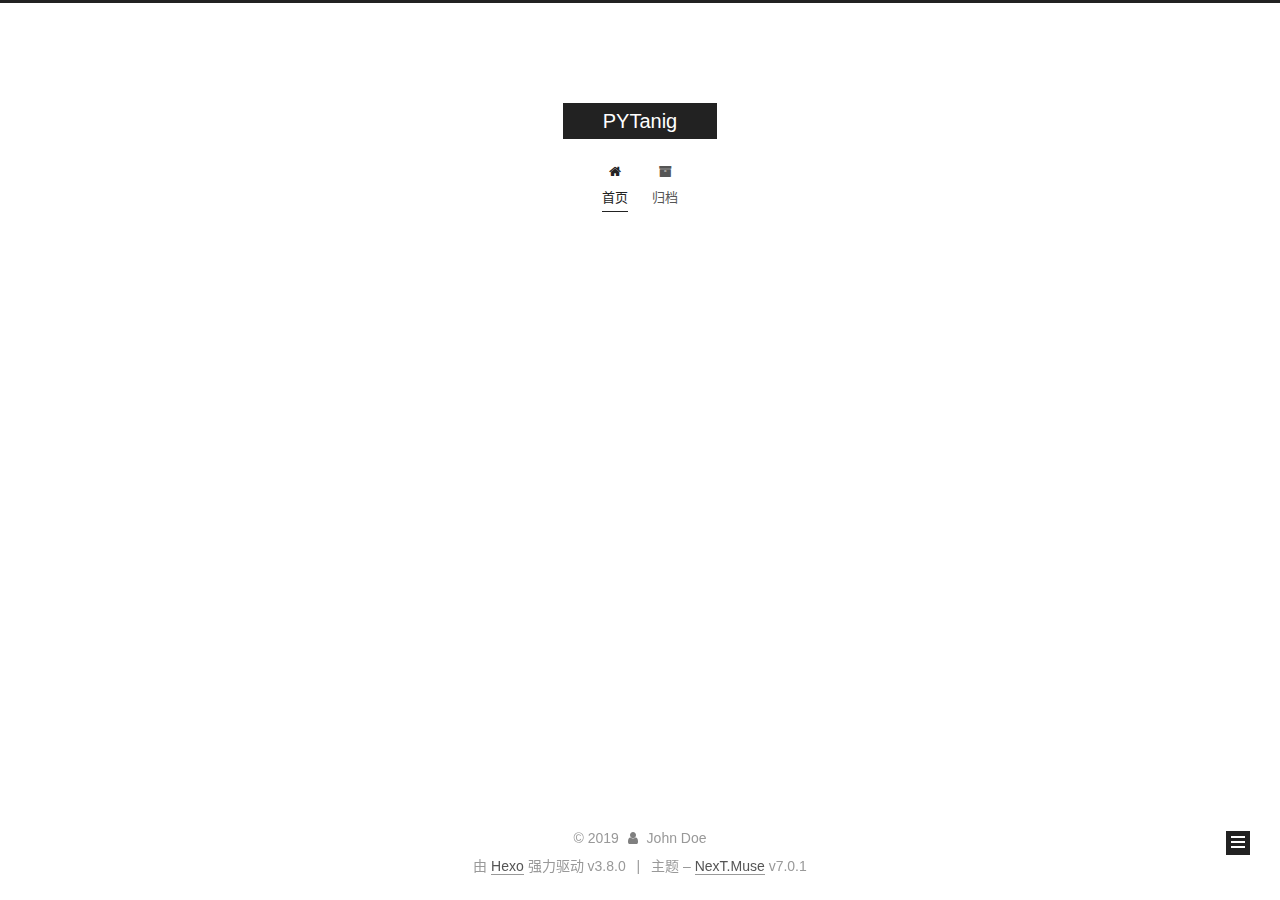
==== commit 43322244: "Site updated: 2019-03-30 18:17:54" ====
--- a/index.html
+++ b/index.html
@@ -14,7 +14,7 @@
   
 
 
-<html class="theme-next muse use-motion" lang>
+<html class="theme-next muse use-motion" lang="zh-CN">
 <head><meta name="generator" content="Hexo 3.8.0">
   <meta charset="UTF-8">
 <meta http-equiv="X-UA-Compatible" content="IE=edge">
@@ -97,12 +97,12 @@
 
 
   <meta property="og:type" content="website">
-<meta property="og:title" content="Hexo">
+<meta property="og:title" content="PYTanig">
 <meta property="og:url" content="http://yoursite.com/index.html">
-<meta property="og:site_name" content="Hexo">
-<meta property="og:locale" content="default">
+<meta property="og:site_name" content="PYTanig">
+<meta property="og:locale" content="zh-CN">
 <meta name="twitter:card" content="summary">
-<meta name="twitter:title" content="Hexo">
+<meta name="twitter:title" content="PYTanig">
 
 
 
@@ -120,7 +120,7 @@
   };
 </script>
 
-  <title>Hexo</title>
+  <title>PYTanig</title>
   
 
 
@@ -161,7 +161,7 @@
 
 </head>
 
-<body itemscope itemtype="http://schema.org/WebPage" lang="default">
+<body itemscope itemtype="http://schema.org/WebPage" lang="zh-CN">
 
   
   
@@ -180,7 +180,7 @@
     <div class="custom-logo-site-title">
       <a href="/" class="brand" rel="start">
         <span class="logo-line-before"><i></i></span>
-        <span class="site-title">Hexo</span>
+        <span class="site-title">PYTanig</span>
         <span class="logo-line-after"><i></i></span>
       </a>
     </div>
@@ -189,7 +189,7 @@
   </div>
 
   <div class="site-nav-toggle">
-    <button aria-label="Navigationsleiste an/ausschalten">
+    <button aria-label="切换导航栏">
       <span class="btn-bar"></span>
       <span class="btn-bar"></span>
       <span class="btn-bar"></span>
@@ -217,7 +217,7 @@
 
     
 
-    <a href="/" rel="section"><i class="menu-item-icon fa fa-fw fa-home"></i> <br>Startseite</a>
+    <a href="/" rel="section"><i class="menu-item-icon fa fa-fw fa-home"></i> <br>首页</a>
 
   </li>
         
@@ -234,7 +234,7 @@
 
     
 
-    <a href="/archives/" rel="section"><i class="menu-item-icon fa fa-fw fa-archive"></i> <br>Archiv</a>
+    <a href="/archives/" rel="section"><i class="menu-item-icon fa fa-fw fa-archive"></i> <br>归档</a>
 
   </li>
 
@@ -295,7 +295,7 @@
     </span>
 
     <span hidden itemprop="publisher" itemscope itemtype="http://schema.org/Organization">
-      <meta itemprop="name" content="Hexo">
+      <meta itemprop="name" content="PYTanig">
     </span>
 
     
@@ -306,7 +306,7 @@
           <h1 class="post-title" itemprop="name headline">
                 
                 
-                <a href="/2019/03/30/初笔/" class="post-title-link" itemprop="url">Unbenannt</a>
+                <a href="/2019/03/30/初笔/" class="post-title-link" itemprop="url">未命名</a>
               
             
           </h1>
@@ -324,14 +324,14 @@
                 <i class="fa fa-calendar-o"></i>
               </span>
               
-                <span class="post-meta-item-text">Veröffentlicht am</span>
+                <span class="post-meta-item-text">发表于</span>
               
 
               
                 
               
 
-              <time title="Erstellt: 2019-03-30 13:44:25 / Geändert am: 17:36:00" itemprop="dateCreated datePublished" datetime="2019-03-30T13:44:25+08:00">2019-03-30</time>
+              <time title="创建时间：2019-03-30 13:44:25 / 修改时间：17:36:00" itemprop="dateCreated datePublished" datetime="2019-03-30T13:44:25+08:00">2019-03-30</time>
             
 
             
@@ -458,7 +458,7 @@
                   <a href="/archives/">
                 
                     <span class="site-state-item-count">1</span>
-                    <span class="site-state-item-name">Artikel</span>
+                    <span class="site-state-item-name">日志</span>
                   </a>
                 </div>
               
@@ -515,7 +515,7 @@
 </div>
 
 
-  <div class="powered-by">Erstellt mit  <a href="https://hexo.io" class="theme-link" rel="noopener" target="_blank">Hexo</a> v3.8.0</div>
+  <div class="powered-by">由 <a href="https://hexo.io" class="theme-link" rel="noopener" target="_blank">Hexo</a> 强力驱动 v3.8.0</div>
 
 
 
@@ -523,7 +523,7 @@
 
 
 
-  <div class="theme-info">Design – <a href="https://theme-next.org" class="theme-link" rel="noopener" target="_blank">NexT.Muse</a> v7.0.1</div>
+  <div class="theme-info">主题 – <a href="https://theme-next.org" class="theme-link" rel="noopener" target="_blank">NexT.Muse</a> v7.0.1</div>
 
 
 
--- a/css/main.css
+++ b/css/main.css
@@ -1762,7 +1762,7 @@
   width: 4px;
   height: 4px;
   border-radius: 50%;
-  background: #ff20f4;
+  background: #f41fff;
 }
 .feed-link,
 .chat {
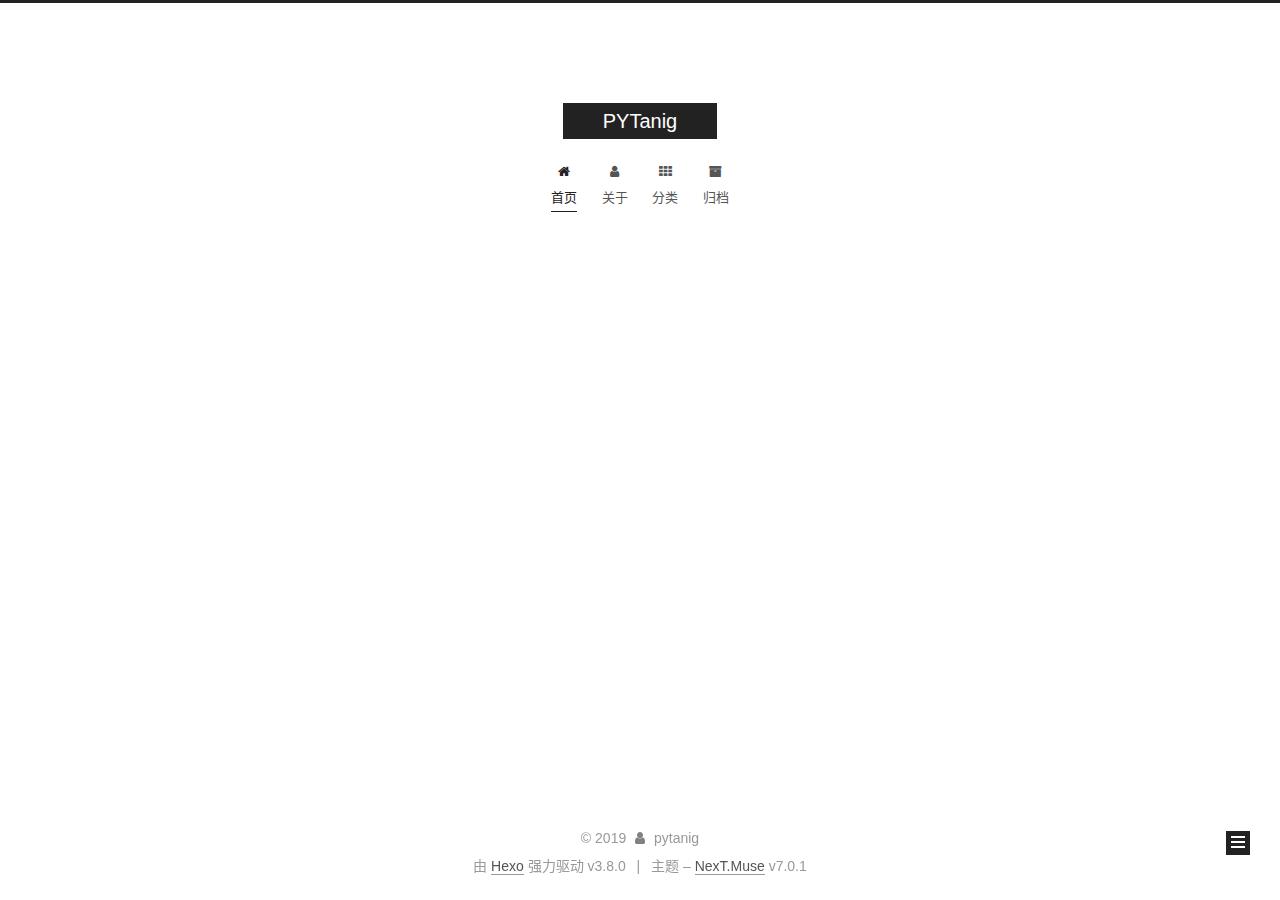
==== commit 7a08762c: "Site updated: 2019-03-30 18:50:30" ====
--- a/index.html
+++ b/index.html
@@ -224,6 +224,40 @@
         
         
           
+          <li class="menu-item menu-item-about">
+
+    
+    
+    
+      
+    
+
+    
+
+    <a href="/about/" rel="section"><i class="menu-item-icon fa fa-fw fa-user"></i> <br>关于</a>
+
+  </li>
+        
+        
+        
+          
+          <li class="menu-item menu-item-categories">
+
+    
+    
+    
+      
+    
+
+    
+
+    <a href="/categories/" rel="section"><i class="menu-item-icon fa fa-fw fa-th"></i> <br>分类</a>
+
+  </li>
+        
+        
+        
+          
           <li class="menu-item menu-item-archives">
 
     
@@ -289,7 +323,7 @@
     <link itemprop="mainEntityOfPage" href="http://yoursite.com/2019/03/30/初笔/">
 
     <span hidden itemprop="author" itemscope itemtype="http://schema.org/Person">
-      <meta itemprop="name" content="John Doe">
+      <meta itemprop="name" content="pytanig">
       <meta itemprop="description" content>
       <meta itemprop="image" content="/images/avatar.gif">
     </span>
@@ -446,7 +480,7 @@
         <div class="site-overview">
           <div class="site-author motion-element" itemprop="author" itemscope itemtype="http://schema.org/Person">
             
-              <p class="site-author-name" itemprop="name">John Doe</p>
+              <p class="site-author-name" itemprop="name">pytanig</p>
               <div class="site-description motion-element" itemprop="description"></div>
           </div>
 
@@ -507,7 +541,7 @@
   <span class="with-love" id="animate">
     <i class="fa fa-user"></i>
   </span>
-  <span class="author" itemprop="copyrightHolder">John Doe</span>
+  <span class="author" itemprop="copyrightHolder">pytanig</span>
 
   
 
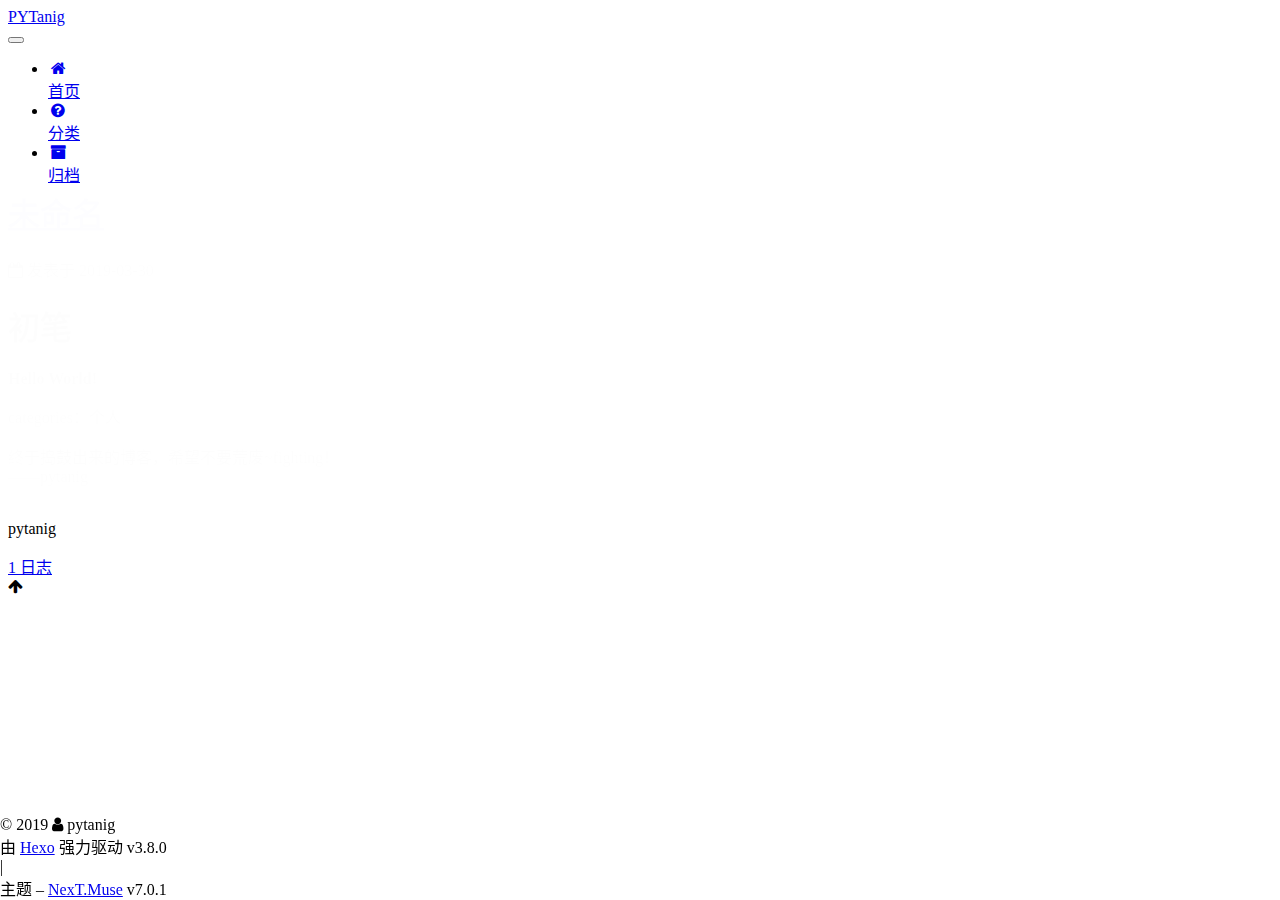
==== commit bc77e266: "Site updated: 2019-03-30 21:23:06" ====
--- a/index.html
+++ b/index.html
@@ -72,7 +72,7 @@
     root: '/',
     scheme: 'Muse',
     version: '7.0.1',
-    sidebar: {"position":"left","display":"post","offset":12,"onmobile":false,"dimmer":false},
+    sidebar: {"position":"right","display":"post","offset":12,"onmobile":false,"dimmer":false},
     back2top: true,
     back2top_sidebar: false,
     fancybox: false,
@@ -168,7 +168,7 @@
     
   
 
-  <div class="container sidebar-position-left 
+  <div class="container sidebar-position-right 
   page-home">
     <div class="headband"></div>
 
@@ -224,23 +224,6 @@
         
         
           
-          <li class="menu-item menu-item-about">
-
-    
-    
-    
-      
-    
-
-    
-
-    <a href="/about/" rel="section"><i class="menu-item-icon fa fa-fw fa-user"></i> <br>关于</a>
-
-  </li>
-        
-        
-        
-          
           <li class="menu-item menu-item-categories">
 
     
@@ -251,7 +234,7 @@
 
     
 
-    <a href="/categories/" rel="section"><i class="menu-item-icon fa fa-fw fa-th"></i> <br>分类</a>
+    <a href="/categories" rel="section"><i class="menu-item-icon fa fa-fw fa-question-circle"></i> <br>分类</a>
 
   </li>
         
@@ -365,7 +348,7 @@
                 
               
 
-              <time title="创建时间：2019-03-30 13:44:25 / 修改时间：17:36:00" itemprop="dateCreated datePublished" datetime="2019-03-30T13:44:25+08:00">2019-03-30</time>
+              <time title="创建时间：2019-03-30 13:44:25 / 修改时间：21:22:36" itemprop="dateCreated datePublished" datetime="2019-03-30T13:44:25+08:00">2019-03-30</time>
             
 
             
@@ -407,6 +390,7 @@
         
           
             <h1 id="初笔"><a href="#初笔" class="headerlink" title="初笔"></a>初笔</h1><p><strong>Hello World!</strong></p>
+<p>categories：个人</p>
 <p>终于捣鼓出来的博客，希望不要荒废~fighting！<br>                             ——pytanig</p>
 
           
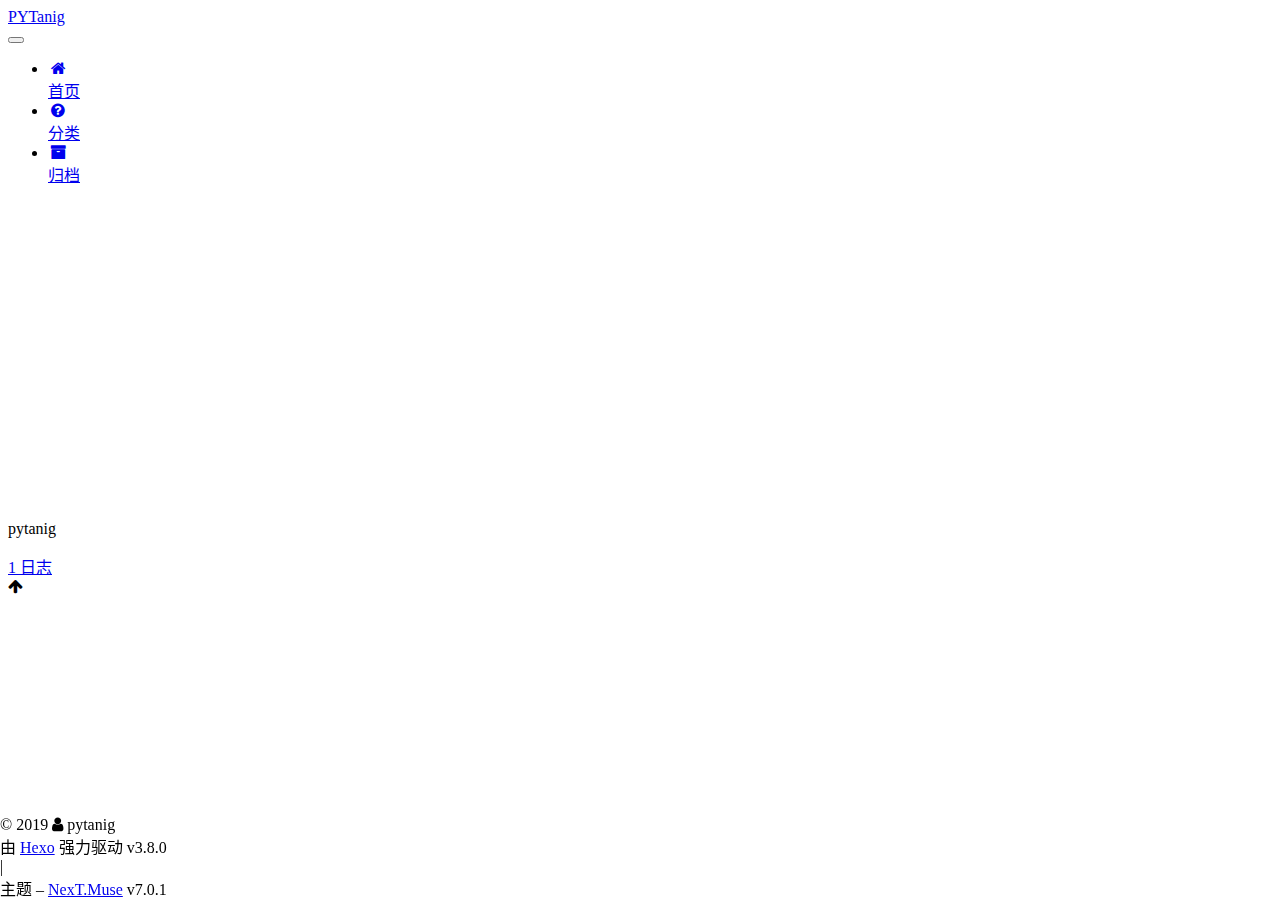
==== commit 19e9d44f: "Site updated: 2019-03-30 21:27:34" ====
--- a/index.html
+++ b/index.html
@@ -348,7 +348,7 @@
                 
               
 
-              <time title="创建时间：2019-03-30 13:44:25 / 修改时间：21:22:36" itemprop="dateCreated datePublished" datetime="2019-03-30T13:44:25+08:00">2019-03-30</time>
+              <time title="创建时间：2019-03-30 13:44:25 / 修改时间：21:26:55" itemprop="dateCreated datePublished" datetime="2019-03-30T13:44:25+08:00">2019-03-30</time>
             
 
             
@@ -389,8 +389,8 @@
       
         
           
-            <h1 id="初笔"><a href="#初笔" class="headerlink" title="初笔"></a>初笔</h1><p><strong>Hello World!</strong></p>
-<p>categories：个人</p>
+            <p>categories：个人</p>
+<h1 id="初笔"><a href="#初笔" class="headerlink" title="初笔"></a>初笔</h1><p><strong>Hello World!</strong></p>
 <p>终于捣鼓出来的博客，希望不要荒废~fighting！<br>                             ——pytanig</p>
 
           
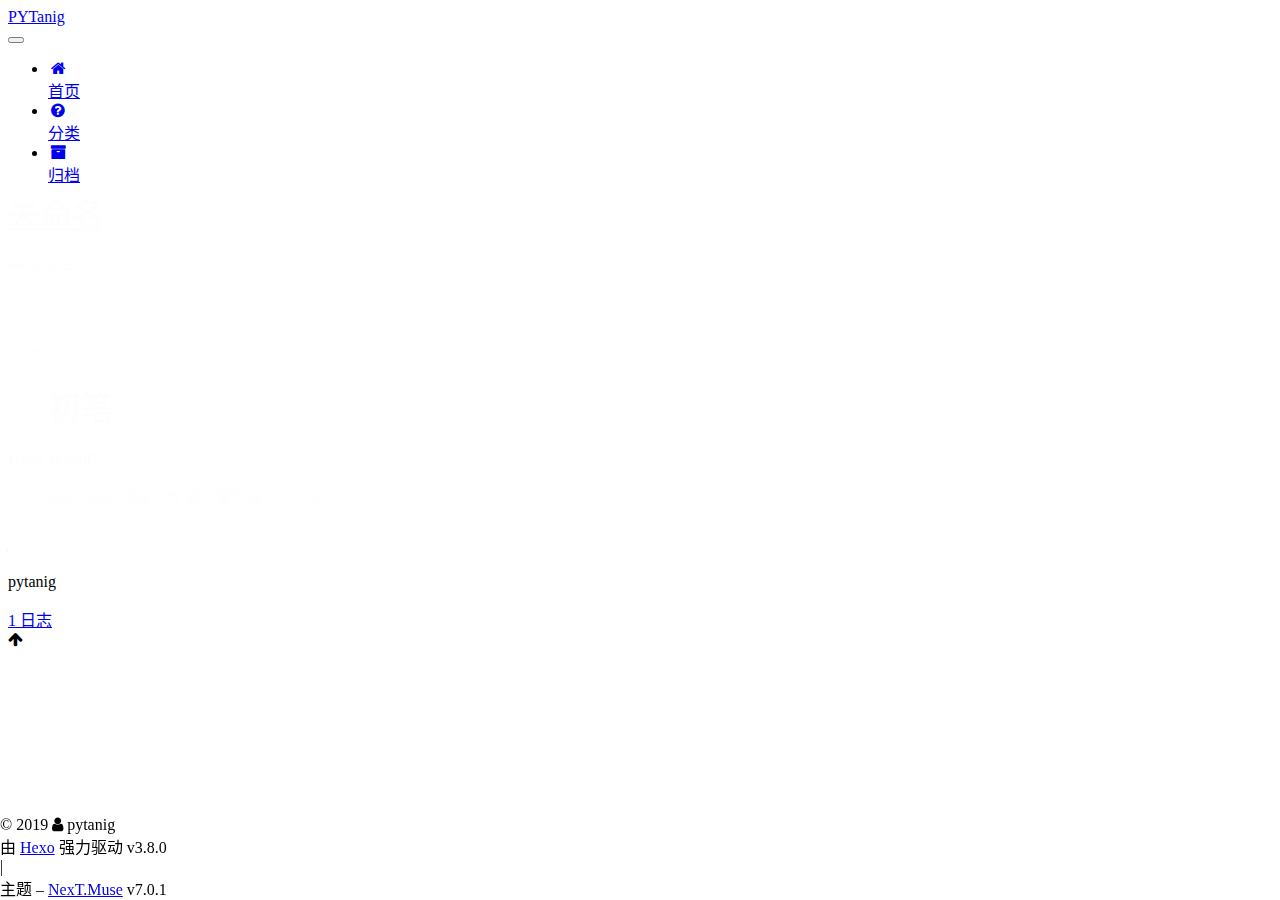
==== commit 9e6209bd: "Site updated: 2019-03-30 21:49:54" ====
--- a/index.html
+++ b/index.html
@@ -72,7 +72,7 @@
     root: '/',
     scheme: 'Muse',
     version: '7.0.1',
-    sidebar: {"position":"right","display":"post","offset":12,"onmobile":false,"dimmer":false},
+    sidebar: {"position":"left","display":"post","offset":12,"onmobile":false,"dimmer":false},
     back2top: true,
     back2top_sidebar: false,
     fancybox: false,
@@ -168,7 +168,7 @@
     
   
 
-  <div class="container sidebar-position-right 
+  <div class="container sidebar-position-left 
   page-home">
     <div class="headband"></div>
 
@@ -348,7 +348,7 @@
                 
               
 
-              <time title="创建时间：2019-03-30 13:44:25 / 修改时间：21:26:55" itemprop="dateCreated datePublished" datetime="2019-03-30T13:44:25+08:00">2019-03-30</time>
+              <time title="创建时间：2019-03-30 13:44:25 / 修改时间：21:49:22" itemprop="dateCreated datePublished" datetime="2019-03-30T13:44:25+08:00">2019-03-30</time>
             
 
             
@@ -389,10 +389,14 @@
       
         
           
-            <p>categories：个人</p>
-<h1 id="初笔"><a href="#初笔" class="headerlink" title="初笔"></a>初笔</h1><p><strong>Hello World!</strong></p>
-<p>终于捣鼓出来的博客，希望不要荒废~fighting！<br>                             ——pytanig</p>
-
+            <p> categories：</p>
+<ul>
+<li>个人<h1 id="初笔"><a href="#初笔" class="headerlink" title="初笔"></a>初笔</h1></li>
+</ul>
+<p><strong>Hello World!</strong></p>
+<p>终于捣鼓出来的博客，希望不要荒废~fighting！</p>
+<pre><code>——pytanig
+</code></pre>
           
         
       
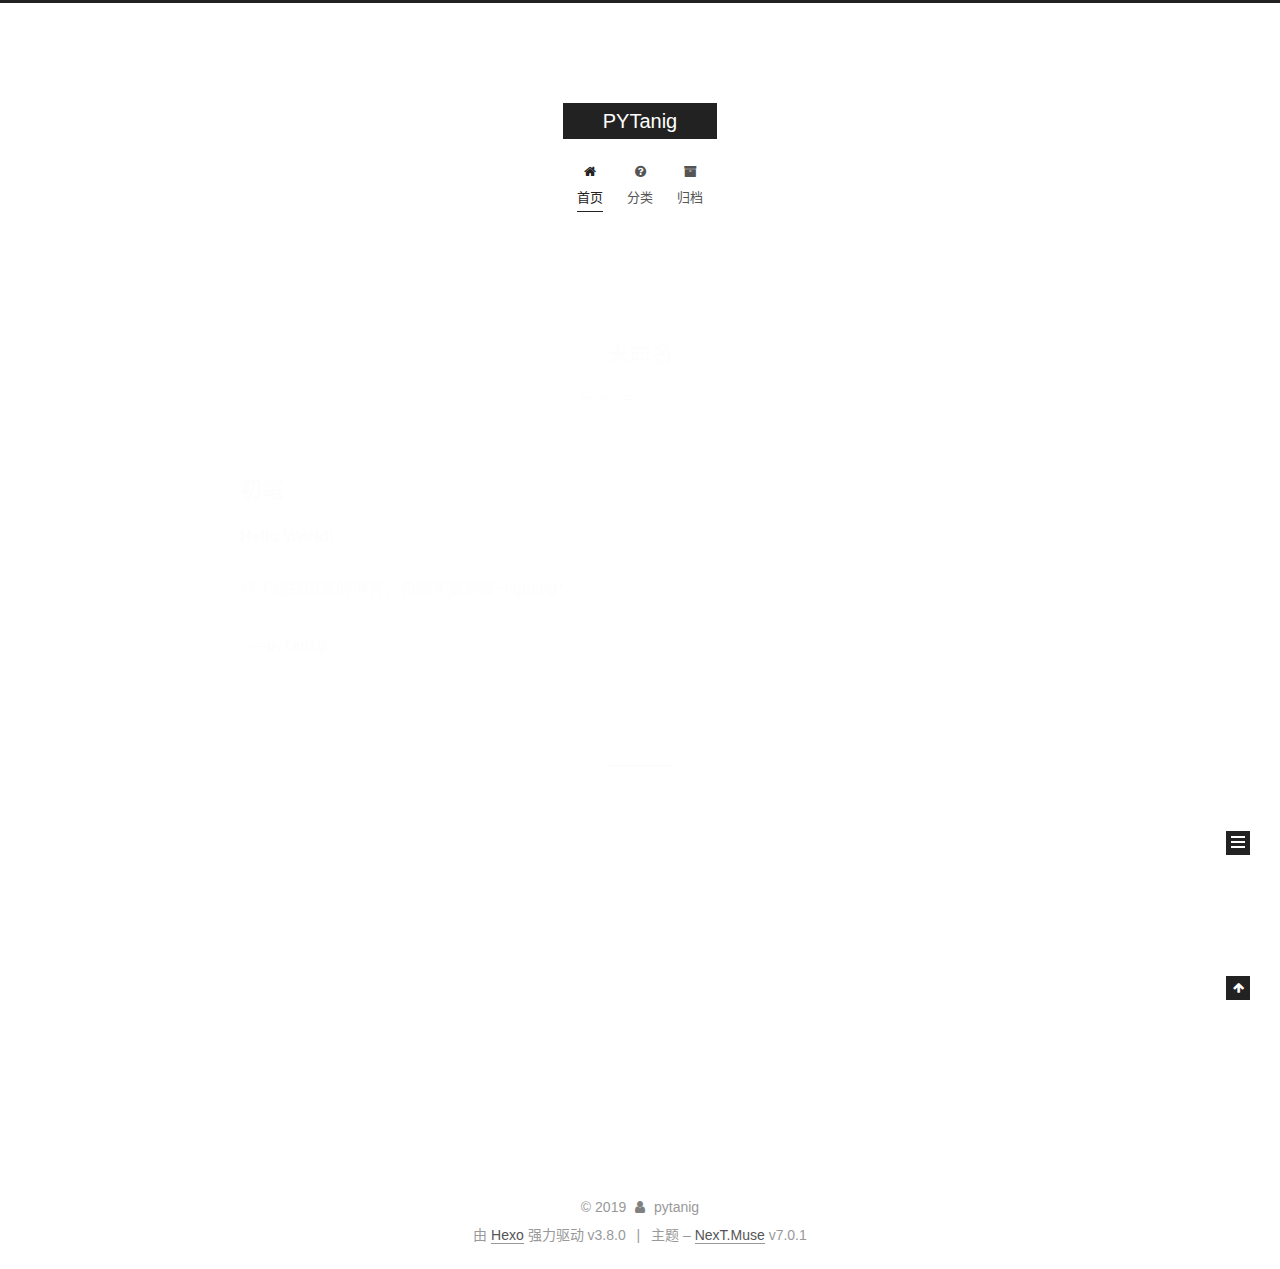
==== commit 080820b9: "Site updated: 2019-03-30 22:09:52" ====
--- a/index.html
+++ b/index.html
@@ -348,7 +348,7 @@
                 
               
 
-              <time title="创建时间：2019-03-30 13:44:25 / 修改时间：21:49:22" itemprop="dateCreated datePublished" datetime="2019-03-30T13:44:25+08:00">2019-03-30</time>
+              <time title="创建时间：2019-03-30 13:44:25 / 修改时间：22:04:59" itemprop="dateCreated datePublished" datetime="2019-03-30T13:44:25+08:00">2019-03-30</time>
             
 
             
@@ -389,11 +389,152 @@
       
         
           
-            <p> categories：</p>
-<ul>
-<li>个人<h1 id="初笔"><a href="#初笔" class="headerlink" title="初笔"></a>初笔</h1></li>
-</ul>
-<p><strong>Hello World!</strong></p>
+            <h1 id="初笔"><a href="#初笔" class="headerlink" title="初笔"></a>初笔</h1><p><strong>Hello World!</strong></p>
+<p>终于捣鼓出来的博客，希望不要荒废~fighting！</p>
+<pre><code>——pytanig
+</code></pre>
+          
+        
+      
+    </div>
+
+    
+
+    
+    
+    
+
+    
+
+    
+      
+    
+    
+
+    
+
+    <footer class="post-footer">
+      
+
+      
+
+      
+
+      
+      
+        <div class="post-eof"></div>
+      
+    </footer>
+  </div>
+  
+  
+  
+  </article>
+
+
+    
+      
+
+  
+
+  
+  
+  
+
+  
+
+  <article class="post post-type-normal" itemscope itemtype="http://schema.org/Article">
+  
+  
+  
+  <div class="post-block">
+    <link itemprop="mainEntityOfPage" href="http://yoursite.com/2019/03/30/初笔2/">
+
+    <span hidden itemprop="author" itemscope itemtype="http://schema.org/Person">
+      <meta itemprop="name" content="pytanig">
+      <meta itemprop="description" content>
+      <meta itemprop="image" content="/images/avatar.gif">
+    </span>
+
+    <span hidden itemprop="publisher" itemscope itemtype="http://schema.org/Organization">
+      <meta itemprop="name" content="PYTanig">
+    </span>
+
+    
+      <header class="post-header">
+
+        
+        
+          <h1 class="post-title" itemprop="name headline">
+                
+                
+                <a href="/2019/03/30/初笔2/" class="post-title-link" itemprop="url">未命名</a>
+              
+            
+          </h1>
+        
+
+        <div class="post-meta">
+          <span class="post-time">
+
+            
+            
+            
+
+            
+              <span class="post-meta-item-icon">
+                <i class="fa fa-calendar-o"></i>
+              </span>
+              
+                <span class="post-meta-item-text">发表于</span>
+              
+
+              
+                
+              
+
+              <time title="创建时间：2019-03-30 13:44:25 / 修改时间：22:04:59" itemprop="dateCreated datePublished" datetime="2019-03-30T13:44:25+08:00">2019-03-30</time>
+            
+
+            
+              
+
+              
+            
+          </span>
+
+          
+
+          
+            
+            
+          
+
+          
+          
+
+          
+
+          
+
+          
+
+        </div>
+      </header>
+    
+
+    
+    
+    
+    <div class="post-body" itemprop="articleBody">
+
+      
+      
+
+      
+        
+          
+            <h1 id="初笔"><a href="#初笔" class="headerlink" title="初笔"></a>初笔</h1><p><strong>Hello World!</strong></p>
 <p>终于捣鼓出来的博客，希望不要荒废~fighting！</p>
 <pre><code>——pytanig
 </code></pre>
@@ -479,7 +620,7 @@
                 
                   <a href="/archives/">
                 
-                    <span class="site-state-item-count">1</span>
+                    <span class="site-state-item-count">2</span>
                     <span class="site-state-item-name">日志</span>
                   </a>
                 </div>
--- a/css/main.css
+++ b/css/main.css
@@ -0,0 +1,2473 @@
+/* normalize.css v8.0.1 | MIT License | github.com/necolas/normalize.css */
+html {
+  line-height: 1.15; /* 1 */
+  -webkit-text-size-adjust: 100%; /* 2 */
+}
+body {
+  margin: 0;
+}
+main {
+  display: block;
+}
+h1 {
+  font-size: 2em;
+  margin: 0.67em 0;
+}
+hr {
+  box-sizing: content-box; /* 1 */
+  height: 0; /* 1 */
+  overflow: visible; /* 2 */
+}
+pre {
+  font-family: monospace, monospace; /* 1 */
+  font-size: 1em; /* 2 */
+}
+a {
+  background-color: transparent;
+}
+abbr[title] {
+  border-bottom: none; /* 1 */
+  text-decoration: underline; /* 2 */
+  text-decoration: underline dotted; /* 2 */
+}
+b,
+strong {
+  font-weight: bolder;
+}
+code,
+kbd,
+samp {
+  font-family: monospace, monospace; /* 1 */
+  font-size: 1em; /* 2 */
+}
+small {
+  font-size: 80%;
+}
+sub,
+sup {
+  font-size: 75%;
+  line-height: 0;
+  position: relative;
+  vertical-align: baseline;
+}
+sub {
+  bottom: -0.25em;
+}
+sup {
+  top: -0.5em;
+}
+img {
+  border-style: none;
+}
+button,
+input,
+optgroup,
+select,
+textarea {
+  font-family: inherit; /* 1 */
+  font-size: 100%; /* 1 */
+  line-height: 1.15; /* 1 */
+  margin: 0; /* 2 */
+}
+button,
+input {
+/* 1 */
+  overflow: visible;
+}
+button,
+select {
+/* 1 */
+  text-transform: none;
+}
+button,
+[type="button"],
+[type="reset"],
+[type="submit"] {
+  -webkit-appearance: button;
+}
+button::-moz-focus-inner,
+[type="button"]::-moz-focus-inner,
+[type="reset"]::-moz-focus-inner,
+[type="submit"]::-moz-focus-inner {
+  border-style: none;
+  padding: 0;
+}
+button:-moz-focusring,
+[type="button"]:-moz-focusring,
+[type="reset"]:-moz-focusring,
+[type="submit"]:-moz-focusring {
+  outline: 1px dotted ButtonText;
+}
+fieldset {
+  padding: 0.35em 0.75em 0.625em;
+}
+legend {
+  box-sizing: border-box; /* 1 */
+  color: inherit; /* 2 */
+  display: table; /* 1 */
+  max-width: 100%; /* 1 */
+  padding: 0; /* 3 */
+  white-space: normal; /* 1 */
+}
+progress {
+  vertical-align: baseline;
+}
+textarea {
+  overflow: auto;
+}
+[type="checkbox"],
+[type="radio"] {
+  box-sizing: border-box; /* 1 */
+  padding: 0; /* 2 */
+}
+[type="number"]::-webkit-inner-spin-button,
+[type="number"]::-webkit-outer-spin-button {
+  height: auto;
+}
+[type="search"] {
+  -webkit-appearance: textfield; /* 1 */
+  outline-offset: -2px; /* 2 */
+}
+[type="search"]::-webkit-search-decoration {
+  -webkit-appearance: none;
+}
+::-webkit-file-upload-button {
+  -webkit-appearance: button; /* 1 */
+  font: inherit; /* 2 */
+}
+details {
+  display: block;
+}
+summary {
+  display: list-item;
+}
+template {
+  display: none;
+}
+[hidden] {
+  display: none;
+}
+::selection {
+  background: #262a30;
+  color: #fff;
+}
+body {
+  position: relative;
+  font-family: 'Lato', "PingFang SC", "Microsoft YaHei", sans-serif;
+  font-size: 14px;
+  line-height: 2;
+  color: #555;
+  background: #fff;
+}
+@media (max-width: 991px) {
+  body {
+    padding-right: 0 !important;
+  }
+}
+@media (min-width: 1200px) {
+  body {
+    font-size: 16px;
+  }
+}
+h1,
+h2,
+h3,
+h4,
+h5,
+h6 {
+  margin: 20px 0 15px;
+  padding: 0;
+  font-weight: bold;
+  line-height: 1.5;
+  font-family: 'Lato', "PingFang SC", "Microsoft YaHei", sans-serif;
+}
+h1 {
+  font-size: 22px;
+}
+h1 code {
+  font-size: 1em;
+}
+@media (max-width: 767px) {
+  h1 {
+    font-size: 18px;
+  }
+  h1 code {
+    font-size: 1em;
+  }
+}
+h2 {
+  font-size: 20px;
+}
+h2 code {
+  font-size: 1em;
+}
+@media (max-width: 767px) {
+  h2 {
+    font-size: 16px;
+  }
+  h2 code {
+    font-size: 1em;
+  }
+}
+h3 {
+  font-size: 18px;
+}
+h3 code {
+  font-size: 1em;
+}
+@media (max-width: 767px) {
+  h3 {
+    font-size: 14px;
+  }
+  h3 code {
+    font-size: 1em;
+  }
+}
+h4 {
+  font-size: 16px;
+}
+h4 code {
+  font-size: 1em;
+}
+@media (max-width: 767px) {
+  h4 {
+    font-size: 12px;
+  }
+  h4 code {
+    font-size: 1em;
+  }
+}
+h5 {
+  font-size: 14px;
+}
+h5 code {
+  font-size: 1em;
+}
+@media (max-width: 767px) {
+  h5 {
+    font-size: 10px;
+  }
+  h5 code {
+    font-size: 1em;
+  }
+}
+h6 {
+  font-size: 12px;
+}
+h6 code {
+  font-size: 1em;
+}
+@media (max-width: 767px) {
+  h6 {
+    font-size: 8px;
+  }
+  h6 code {
+    font-size: 1em;
+  }
+}
+p {
+  margin: 0 0 20px 0;
+}
+a,
+span.exturl {
+  overflow-wrap: break-word;
+  word-wrap: break-word;
+  background-color: transparent;
+  color: #555;
+  text-decoration: none;
+  outline: none;
+  border-bottom: 1px solid #999;
+  cursor: pointer;
+}
+a:hover,
+span.exturl:hover {
+  color: #222;
+  border-bottom-color: #222;
+}
+video {
+  max-width: 100%;
+  display: block;
+  margin-left: auto;
+  margin-right: auto;
+}
+img {
+  display: block;
+  margin: auto;
+  max-width: 100%;
+  height: auto;
+}
+hr {
+  margin: 40px 0;
+  height: 3px;
+  border: none;
+  background-color: #ddd;
+  background-image: repeating-linear-gradient(-45deg, #fff, #fff 4px, transparent 4px, transparent 8px);
+}
+blockquote {
+  margin: 0;
+  padding: 0 15px;
+  color: #666;
+  border-left: 4px solid #ddd;
+}
+blockquote cite::before {
+  content: "-";
+  padding: 0 5px;
+}
+dt {
+  font-weight: 700;
+}
+dd {
+  margin: 0;
+  padding: 0;
+}
+kbd {
+  border: 1px solid #ccc;
+  border-radius: 0.2em;
+  box-shadow: 0.1em 0.1em 0.2em rgba(0,0,0,0.1);
+  background-color: #f9f9f9;
+  font-family: inherit;
+  background-image: linear-gradient(top, #eee, #fff, #eee);
+  padding: 0.1em 0.3em;
+  white-space: nowrap;
+}
+.text-left {
+  text-align: left;
+}
+.text-center {
+  text-align: center;
+}
+.text-right {
+  text-align: right;
+}
+.text-justify {
+  text-align: justify;
+}
+.text-nowrap {
+  white-space: nowrap;
+}
+.text-lowercase {
+  text-transform: lowercase;
+}
+.text-uppercase {
+  text-transform: uppercase;
+}
+.text-capitalize {
+  text-transform: capitalize;
+}
+.center-block {
+  display: block;
+  margin-left: auto;
+  margin-right: auto;
+}
+.clearfix:before,
+.clearfix:after {
+  content: " ";
+  display: table;
+}
+.clearfix:after {
+  clear: both;
+}
+.pullquote {
+  width: 45%;
+}
+.pullquote.left {
+  float: left;
+  margin-left: 5px;
+  margin-right: 10px;
+}
+.pullquote.right {
+  float: right;
+  margin-left: 10px;
+  margin-right: 5px;
+}
+.affix {
+  position: fixed;
+}
+.translation {
+  margin-top: -20px;
+  font-size: 14px;
+  color: #999;
+}
+.scrollbar-measure {
+  width: 100px;
+  height: 100px;
+  overflow: scroll;
+  position: absolute;
+  top: -9999px;
+}
+.use-motion .motion-element {
+  opacity: 0;
+}
+.table-container {
+  margin: 20px 0;
+  overflow: auto;
+  -webkit-overflow-scrolling: touch;
+}
+table {
+  width: 100%;
+  border-collapse: collapse;
+  border-spacing: 0;
+  font-size: 14px;
+}
+table > tbody > tr:nth-of-type(odd) {
+  background-color: #f9f9f9;
+}
+table > tbody > tr:hover {
+  background-color: #f5f5f5;
+}
+caption,
+th,
+td {
+  padding: 8px;
+  text-align: left;
+  vertical-align: middle;
+  font-weight: normal;
+}
+th,
+td {
+  border: 1px solid #ddd;
+  border-bottom: 3px solid #ddd;
+}
+th {
+  padding-bottom: 10px;
+  font-weight: 700;
+}
+td {
+  border-bottom-width: 1px;
+}
+html,
+body {
+  height: 100%;
+}
+.container {
+  position: relative;
+}
+.header-inner {
+  margin: 0 auto;
+  padding: 100px 0 70px;
+  width: 700px;
+}
+@media (min-width: 1200px) {
+  .container .header-inner {
+    width: 800px;
+  }
+}
+@media (min-width: 1600px) {
+  .container .header-inner {
+    width: 900px;
+  }
+}
+.main-inner {
+  margin: 0 auto;
+  width: 700px;
+}
+@media (min-width: 1200px) {
+  .container .main-inner {
+    width: 800px;
+  }
+}
+@media (min-width: 1600px) {
+  .container .main-inner {
+    width: 900px;
+  }
+}
+.footer {
+  padding: 20px 0;
+}
+.footer-inner {
+  box-sizing: border-box;
+  margin: 0px auto;
+  width: 700px;
+}
+@media (min-width: 1200px) {
+  .container .footer-inner {
+    width: 800px;
+  }
+}
+@media (min-width: 1600px) {
+  .container .footer-inner {
+    width: 900px;
+  }
+}
+pre,
+.highlight {
+  overflow: auto;
+  margin: 20px 0;
+  padding: 0;
+  font-size: 14px;
+  color: #4d4d4c;
+  background: #f7f7f7;
+  line-height: 1.6;
+}
+pre,
+code {
+  font-family: consolas, Menlo, "PingFang SC", "Microsoft YaHei", monospace;
+}
+code {
+  overflow-wrap: break-word;
+  word-wrap: break-word;
+  padding: 2px 4px;
+  color: #555;
+  background: #eee;
+  border-radius: 3px;
+  font-size: 14px;
+}
+pre {
+  padding: 10px;
+}
+pre code {
+  padding: 0;
+  color: #4d4d4c;
+  background: none;
+  text-shadow: none;
+}
+.highlight {
+  border-radius: 1px;
+}
+.highlight pre {
+  border: none;
+  margin: 0;
+  padding: 10px 0;
+}
+.highlight table {
+  margin: 0;
+  width: auto;
+  border: none;
+}
+.highlight td {
+  border: none;
+  padding: 0;
+}
+.highlight figcaption {
+  font-size: 1em;
+  color: #4d4d4c;
+  line-height: 1em;
+  margin-bottom: 1em;
+  margin: 0em;
+  padding: 0.5em;
+  background: #eee;
+  border-bottom: 1px solid #e9e9e9;
+}
+.highlight figcaption:before,
+.highlight figcaption:after {
+  content: " ";
+  display: table;
+}
+.highlight figcaption:after {
+  clear: both;
+}
+.highlight figcaption a {
+  float: right;
+  color: #4d4d4c;
+}
+.highlight figcaption a:hover {
+  border-bottom-color: #4d4d4c;
+}
+.highlight .gutter pre {
+  padding-left: 10px;
+  padding-right: 10px;
+  color: #869194;
+  text-align: right;
+  background-color: #eff2f3;
+}
+.highlight .code pre {
+  width: 100%;
+  padding-left: 10px;
+  padding-right: 10px;
+  background-color: #f7f7f7;
+}
+.highlight .line {
+  height: 20px;
+}
+.gutter {
+  -webkit-user-select: none;
+  -moz-user-select: none;
+  -ms-user-select: none;
+  user-select: none;
+}
+.gist table {
+  width: auto;
+}
+.gist table td {
+  border: none;
+}
+pre .deletion {
+  background: #fdd;
+}
+pre .addition {
+  background: #dfd;
+}
+pre .meta {
+  color: #8959a8;
+}
+pre .comment {
+  color: #8e908c;
+}
+pre .variable,
+pre .attribute,
+pre .tag,
+pre .name,
+pre .regexp,
+pre .ruby .constant,
+pre .xml .tag .title,
+pre .xml .pi,
+pre .xml .doctype,
+pre .html .doctype,
+pre .css .id,
+pre .css .class,
+pre .css .pseudo {
+  color: #c82829;
+}
+pre .number,
+pre .preprocessor,
+pre .built_in,
+pre .builtin-name,
+pre .literal,
+pre .params,
+pre .constant,
+pre .command {
+  color: #f5871f;
+}
+pre .ruby .class .title,
+pre .css .rules .attribute,
+pre .string,
+pre .symbol,
+pre .value,
+pre .inheritance,
+pre .header,
+pre .ruby .symbol,
+pre .xml .cdata,
+pre .special,
+pre .formula {
+  color: #718c00;
+}
+pre .title,
+pre .css .hexcolor {
+  color: #3e999f;
+}
+pre .function,
+pre .python .decorator,
+pre .python .title,
+pre .ruby .function .title,
+pre .ruby .title .keyword,
+pre .perl .sub,
+pre .javascript .title,
+pre .coffeescript .title {
+  color: #4271ae;
+}
+pre .keyword,
+pre .javascript .function {
+  color: #8959a8;
+}
+.posts-expand .post-body img.full-image {
+  border: none;
+}
+.blockquote-center,
+.page-home .post-type-quote blockquote,
+.page-post-detail .post-type-quote blockquote {
+  position: relative;
+  margin: 40px 0;
+  padding: 0;
+  border-left: none;
+  text-align: center;
+}
+.blockquote-center::before,
+.page-home .post-type-quote blockquote::before,
+.page-post-detail .post-type-quote blockquote::before,
+.blockquote-center::after,
+.page-home .post-type-quote blockquote::after,
+.page-post-detail .post-type-quote blockquote::after {
+  position: absolute;
+  content: ' ';
+  display: block;
+  width: 100%;
+  height: 24px;
+  opacity: 0.2;
+  background-repeat: no-repeat;
+  background-position: 0 -6px;
+  background-size: 22px 22px;
+}
+.blockquote-center::before,
+.page-home .post-type-quote blockquote::before,
+.page-post-detail .post-type-quote blockquote::before {
+  top: -20px;
+  background-image: url("../images/quote-l.svg");
+  border-top: 1px solid #ccc;
+}
+.blockquote-center::after,
+.page-home .post-type-quote blockquote::after,
+.page-post-detail .post-type-quote blockquote::after {
+  bottom: -20px;
+  background-image: url("../images/quote-r.svg");
+  border-bottom: 1px solid #ccc;
+  background-position: 100% 8px;
+}
+.blockquote-center p,
+.page-home .post-type-quote blockquote p,
+.page-post-detail .post-type-quote blockquote p,
+.blockquote-center div,
+.page-home .post-type-quote blockquote div,
+.page-post-detail .post-type-quote blockquote div {
+  text-align: center;
+}
+.post .post-body .group-picture img {
+  box-sizing: border-box;
+  padding: 0 3px;
+  border: none;
+}
+.post .group-picture-row {
+  overflow: hidden;
+  margin-top: 6px;
+}
+.post .group-picture-row:first-child {
+  margin-top: 0;
+}
+.post .group-picture-column {
+  float: left;
+}
+.page-post-detail .post-body .group-picture-column {
+  float: none;
+  margin-top: 10px;
+  width: auto !important;
+}
+.page-post-detail .post-body .group-picture-column img {
+  margin: 0 auto;
+}
+.page-archive .group-picture-container {
+  overflow: hidden;
+}
+.page-archive .group-picture-row {
+  float: left;
+}
+.page-archive .group-picture-row:first-child {
+  margin-top: 6px;
+}
+.page-archive .group-picture-column {
+  max-width: 150px;
+  max-height: 150px;
+}
+.post-body .label {
+  display: inline;
+  padding: 0 2px;
+  white-space: nowrap;
+}
+.post-body .label.default {
+  background-color: #f0f0f0;
+}
+.post-body .label.primary {
+  background-color: #efe6f7;
+}
+.post-body .label.info {
+  background-color: #e5f2f8;
+}
+.post-body .label.success {
+  background-color: #e7f4e9;
+}
+.post-body .label.warning {
+  background-color: #fcf6e1;
+}
+.post-body .label.danger {
+  background-color: #fae8eb;
+}
+.post-body .note {
+  position: relative;
+  padding: 15px;
+  margin-bottom: 20px;
+  border: 1px solid #eee;
+  border-left-width: 5px;
+  border-radius: 3px;
+}
+.post-body .note h2,
+.post-body .note h3,
+.post-body .note h4,
+.post-body .note h5,
+.post-body .note h6 {
+  margin-top: 0;
+  margin-bottom: 0;
+  border-bottom: initial;
+  padding-top: 0 !important;
+}
+.post-body .note p:first-child,
+.post-body .note ul:first-child,
+.post-body .note ol:first-child,
+.post-body .note table:first-child,
+.post-body .note pre:first-child,
+.post-body .note blockquote:first-child {
+  margin-top: 0;
+}
+.post-body .note p:last-child,
+.post-body .note ul:last-child,
+.post-body .note ol:last-child,
+.post-body .note table:last-child,
+.post-body .note pre:last-child,
+.post-body .note blockquote:last-child {
+  margin-bottom: 0;
+}
+.post-body .note.default {
+  border-left-color: #777;
+}
+.post-body .note.default h2,
+.post-body .note.default h3,
+.post-body .note.default h4,
+.post-body .note.default h5,
+.post-body .note.default h6 {
+  color: #777;
+}
+.post-body .note.primary {
+  border-left-color: #6f42c1;
+}
+.post-body .note.primary h2,
+.post-body .note.primary h3,
+.post-body .note.primary h4,
+.post-body .note.primary h5,
+.post-body .note.primary h6 {
+  color: #6f42c1;
+}
+.post-body .note.info {
+  border-left-color: #428bca;
+}
+.post-body .note.info h2,
+.post-body .note.info h3,
+.post-body .note.info h4,
+.post-body .note.info h5,
+.post-body .note.info h6 {
+  color: #428bca;
+}
+.post-body .note.success {
+  border-left-color: #5cb85c;
+}
+.post-body .note.success h2,
+.post-body .note.success h3,
+.post-body .note.success h4,
+.post-body .note.success h5,
+.post-body .note.success h6 {
+  color: #5cb85c;
+}
+.post-body .note.warning {
+  border-left-color: #f0ad4e;
+}
+.post-body .note.warning h2,
+.post-body .note.warning h3,
+.post-body .note.warning h4,
+.post-body .note.warning h5,
+.post-body .note.warning h6 {
+  color: #f0ad4e;
+}
+.post-body .note.danger {
+  border-left-color: #d9534f;
+}
+.post-body .note.danger h2,
+.post-body .note.danger h3,
+.post-body .note.danger h4,
+.post-body .note.danger h5,
+.post-body .note.danger h6 {
+  color: #d9534f;
+}
+.post-body .tabs {
+  position: relative;
+  display: block;
+  margin-bottom: 20px;
+  padding-top: 10px;
+}
+.post-body .tabs ul.nav-tabs {
+  margin: 0;
+  padding: 0;
+  display: flex;
+  margin-bottom: -1px;
+}
+@media (max-width: 413px) {
+  .post-body .tabs ul.nav-tabs {
+    display: block;
+    margin-bottom: 5px;
+  }
+}
+.post-body .tabs ul.nav-tabs li.tab {
+  list-style-type: none !important;
+  margin: 0 0.25em 0 0;
+  border-top: 3px solid transparent;
+  border-left: 1px solid transparent;
+  border-right: 1px solid transparent;
+}
+@media (max-width: 413px) {
+  .post-body .tabs ul.nav-tabs li.tab {
+    margin: initial;
+    border-top: 1px solid transparent;
+    border-left: 3px solid transparent;
+    border-right: 1px solid transparent;
+    border-bottom: 1px solid transparent;
+  }
+}
+.post-body .tabs ul.nav-tabs li.tab a {
+  outline: 0;
+  border-bottom: initial;
+  display: block;
+  line-height: 1.8em;
+  padding: 0.25em 0.75em;
+  transition-duration: 0.2s;
+  transition-timing-function: ease-out;
+  transition-delay: 0s;
+}
+.post-body .tabs ul.nav-tabs li.tab a i {
+  width: 1.285714285714286em;
+}
+.post-body .tabs ul.nav-tabs li.tab.active {
+  border-top: 3px solid #fc6423;
+  border-left: 1px solid #ddd;
+  border-right: 1px solid #ddd;
+  background-color: #fff;
+}
+@media (max-width: 413px) {
+  .post-body .tabs ul.nav-tabs li.tab.active {
+    border-top: 1px solid #ddd;
+    border-left: 3px solid #fc6423;
+    border-right: 1px solid #ddd;
+    border-bottom: 1px solid #ddd;
+  }
+}
+.post-body .tabs ul.nav-tabs li.tab.active a {
+  cursor: default;
+  color: #555;
+}
+.post-body .tabs .tab-content {
+  background-color: #fff;
+}
+.post-body .tabs .tab-content .tab-pane {
+  border: 1px solid #ddd;
+  padding: 20px 20px 0 20px;
+}
+.post-body .tabs .tab-content .tab-pane:not(.active) {
+  display: none;
+}
+.post-body .tabs .tab-content .tab-pane.active {
+  display: block;
+}
+.btn {
+  display: inline-block;
+  padding: 0 20px;
+  font-size: 14px;
+  color: #fff;
+  background: #222;
+  border: 2px solid #222;
+  text-decoration: none;
+  border-radius: 0;
+  transition-property: background-color;
+  transition-duration: 0.2s;
+  transition-timing-function: ease-in-out;
+  transition-delay: 0s;
+  line-height: 2;
+}
+.btn:hover {
+  border-color: #222;
+  color: #222;
+  background: #fff;
+}
+.btn +.btn {
+  margin: 0 0 8px 8px;
+}
+.btn .fa-fw {
+  width: 1.285714285714286em;
+  text-align: left;
+}
+.btn-bar {
+  display: block;
+  width: 22px;
+  height: 2px;
+  background: #555;
+  border-radius: 1px;
+}
+.btn-bar+.btn-bar {
+  margin-top: 4px;
+}
+.pagination {
+  margin: 120px 0 40px;
+  text-align: center;
+  border-top: 1px solid #eee;
+}
+.page-number-basic,
+.pagination .prev,
+.pagination .next,
+.pagination .page-number,
+.pagination .space {
+  display: inline-block;
+  position: relative;
+  top: -1px;
+  margin: 0 10px;
+  padding: 0 11px;
+}
+@media (max-width: 767px) {
+  .page-number-basic,
+  .pagination .prev,
+  .pagination .next,
+  .pagination .page-number,
+  .pagination .space {
+    margin: 0 5px;
+  }
+}
+.pagination .prev,
+.pagination .next,
+.pagination .page-number {
+  border-bottom: 0;
+  border-top: 1px solid #eee;
+  transition-property: border-color;
+  transition-duration: 0.2s;
+  transition-timing-function: ease-in-out;
+  transition-delay: 0s;
+}
+.pagination .prev:hover,
+.pagination .next:hover,
+.pagination .page-number:hover {
+  border-top-color: #222;
+}
+.pagination .space {
+  padding: 0;
+  margin: 0;
+}
+.pagination .prev {
+  margin-left: 0;
+}
+.pagination .next {
+  margin-right: 0;
+}
+.pagination .page-number.current {
+  color: #fff;
+  background: #ccc;
+  border-top-color: #ccc;
+}
+@media (max-width: 767px) {
+  .pagination {
+    border-top: none;
+  }
+  .pagination .prev,
+  .pagination .next,
+  .pagination .page-number {
+    margin-bottom: 10px;
+    border-top: 0;
+    border-bottom: 1px solid #eee;
+    padding: 0 10px;
+  }
+  .pagination .prev:hover,
+  .pagination .next:hover,
+  .pagination .page-number:hover {
+    border-bottom-color: #222;
+  }
+}
+.comments {
+  margin: 60px 20px 0;
+}
+.back-to-top {
+  box-sizing: border-box;
+  position: fixed;
+  bottom: -100px;
+  right: 30px;
+  z-index: 1050;
+  padding: 0 6px;
+  width: 24px;
+  background: #222;
+  font-size: 12px;
+  opacity: 1;
+  color: #fff;
+  cursor: pointer;
+  text-align: center;
+  transition-property: bottom;
+  transition-duration: 0.2s;
+  transition-timing-function: ease-in-out;
+  transition-delay: 0s;
+}
+.back-to-top.back-to-top-on {
+  bottom: 19px;
+}
+.back-to-top:hover {
+  color: #87daff;
+}
+.header {
+  background: transparent;
+}
+.header-inner {
+  position: relative;
+}
+.headband {
+  height: 3px;
+  background: #222;
+}
+.site-meta {
+  margin: 0;
+  text-align: center;
+}
+@media (max-width: 767px) {
+  .site-meta {
+    text-align: center;
+  }
+}
+.brand {
+  position: relative;
+  display: inline-block;
+  padding: 0 40px;
+  color: #fff;
+  background: #222;
+  border-bottom: none;
+}
+.brand:hover {
+  color: #fff;
+}
+.logo {
+  display: inline-block;
+  margin-right: 5px;
+  line-height: 36px;
+  vertical-align: top;
+}
+.site-title {
+  display: inline-block;
+  vertical-align: top;
+  line-height: 36px;
+  font-size: 20px;
+  font-weight: normal;
+  font-family: 'Lato', "PingFang SC", "Microsoft YaHei", sans-serif;
+}
+.site-subtitle {
+  margin-top: 10px;
+  font-size: 13px;
+  color: #999;
+}
+.use-motion .brand {
+  opacity: 0;
+}
+.use-motion .logo,
+.use-motion .site-title,
+.use-motion .site-subtitle,
+.use-motion .custom-logo-image {
+  opacity: 0;
+  position: relative;
+  top: -10px;
+}
+.site-nav-toggle {
+  display: none;
+  position: absolute;
+  top: 10px;
+  left: 10px;
+}
+@media (max-width: 767px) {
+  .site-nav-toggle {
+    display: block;
+  }
+}
+.site-nav-toggle button {
+  margin-top: 2px;
+  padding: 9px 10px;
+  background: transparent;
+  border: none;
+}
+@media (max-width: 767px) {
+  .site-nav {
+    display: none;
+    margin: 0 -10px;
+    padding: 0 10px;
+    clear: both;
+    border-top: 1px solid #ddd;
+  }
+}
+@media (min-width: 768px) and (max-width: 991px) {
+  .site-nav {
+    display: block !important;
+  }
+}
+@media (min-width: 992px) {
+  .site-nav {
+    display: block !important;
+  }
+}
+.menu {
+  margin-top: 20px;
+  padding-left: 0;
+  text-align: center;
+}
+.menu .menu-item {
+  display: inline-block;
+  margin: 0 10px;
+  list-style: none;
+}
+@media (max-width: 767px) {
+  .menu .menu-item {
+    margin-top: 10px;
+  }
+}
+.menu .menu-item a,
+.menu .menu-item span.exturl {
+  display: block;
+  font-size: 13px;
+  line-height: inherit;
+  border-bottom: 1px solid transparent;
+  transition-property: border-color;
+  transition-duration: 0.2s;
+  transition-timing-function: ease-in-out;
+  transition-delay: 0s;
+}
+.menu .menu-item a:hover,
+.menu .menu-item span.exturl:hover {
+  border-bottom-color: #222;
+}
+.menu .menu-item .fa {
+  margin-right: 5px;
+}
+.use-motion .menu-item {
+  opacity: 0;
+}
+.post-body {
+  overflow-wrap: break-word;
+  word-wrap: break-word;
+  font-family: 'Lato', "PingFang SC", "Microsoft YaHei", sans-serif;
+}
+.post-body span.exturl .fa {
+  font-size: 14px;
+  margin-left: 4px;
+}
+.post-body .fancybox img {
+  display: block !important;
+  margin: 0 auto;
+  cursor: pointer;
+  cursor: zoom-in;
+}
+.post-body .image-caption,
+.post-body .figure .caption {
+  margin: -20px auto 15px;
+  text-align: center;
+  font-size: 14px;
+  color: #999;
+  font-weight: bold;
+  line-height: 1;
+}
+.post-sticky-flag {
+  display: inline-block;
+  font-size: 16px;
+  transform: rotate(30deg);
+}
+.use-motion .post-block,
+.use-motion .pagination,
+.use-motion .comments {
+  opacity: 0;
+}
+.use-motion .post-header {
+  opacity: 0;
+}
+.use-motion .post-body {
+  opacity: 0;
+}
+.use-motion .collection-title {
+  opacity: 0;
+}
+.posts-expand {
+  padding-top: 40px;
+}
+@media (max-width: 767px) {
+  .posts-expand {
+    margin: 0 20px;
+  }
+  .post-body pre .gutter pre {
+    padding-right: 10px;
+  }
+  .post-body .highlight {
+    margin-left: 0px;
+    margin-right: 0px;
+    padding: 0;
+  }
+  .post-body .highlight .gutter pre {
+    padding-right: 10px;
+  }
+}
+@media (min-width: 992px) {
+  .posts-expand .post-body {
+    text-align: justify;
+  }
+}
+@media (max-width: 991px) {
+  .posts-expand .post-body {
+    text-align: justify;
+  }
+}
+.posts-expand .post-body h2,
+.posts-expand .post-body h3,
+.posts-expand .post-body h4,
+.posts-expand .post-body h5,
+.posts-expand .post-body h6 {
+  padding-top: 10px;
+}
+.posts-expand .post-body h2 .header-anchor,
+.posts-expand .post-body h3 .header-anchor,
+.posts-expand .post-body h4 .header-anchor,
+.posts-expand .post-body h5 .header-anchor,
+.posts-expand .post-body h6 .header-anchor {
+  float: right;
+  margin-left: 10px;
+  color: #ccc;
+  border-bottom-style: none;
+  visibility: hidden;
+}
+.posts-expand .post-body h2 .header-anchor:hover,
+.posts-expand .post-body h3 .header-anchor:hover,
+.posts-expand .post-body h4 .header-anchor:hover,
+.posts-expand .post-body h5 .header-anchor:hover,
+.posts-expand .post-body h6 .header-anchor:hover {
+  color: inherit;
+}
+.posts-expand .post-body h2:hover .header-anchor,
+.posts-expand .post-body h3:hover .header-anchor,
+.posts-expand .post-body h4:hover .header-anchor,
+.posts-expand .post-body h5:hover .header-anchor,
+.posts-expand .post-body h6:hover .header-anchor {
+  visibility: visible;
+}
+.posts-expand .post-body img {
+  box-sizing: border-box;
+  margin: 0 auto 25px;
+  padding: 3px;
+  border: 1px solid #ddd;
+}
+@media (max-width: 767px) {
+  .posts-collapse {
+    margin: 0 20px;
+  }
+  .posts-collapse .post-title,
+  .posts-collapse .post-meta {
+    display: block;
+    width: auto;
+    text-align: left;
+  }
+}
+.posts-collapse {
+  position: relative;
+  z-index: 1010;
+  margin-left: 55px;
+}
+.posts-collapse::after {
+  content: " ";
+  position: absolute;
+  top: 20px;
+  left: 0;
+  margin-left: -2px;
+  width: 4px;
+  height: 100%;
+  background: #f5f5f5;
+  z-index: -1;
+}
+@media (max-width: 767px) {
+  .posts-collapse {
+    margin: 0 20px;
+  }
+}
+.posts-collapse .collection-title {
+  position: relative;
+  margin: 60px 0;
+}
+.posts-collapse .collection-title h1,
+.posts-collapse .collection-title h2 {
+  margin-left: 20px;
+}
+.posts-collapse .collection-title small {
+  color: #bbb;
+  margin-left: 5px;
+}
+.posts-collapse .collection-title::before {
+  content: " ";
+  position: absolute;
+  left: 0;
+  top: 50%;
+  margin-left: -4px;
+  margin-top: -4px;
+  width: 8px;
+  height: 8px;
+  background: #bbb;
+  border-radius: 50%;
+}
+.posts-collapse .post {
+  margin: 30px 0;
+}
+.posts-collapse .post-header {
+  position: relative;
+  transition-duration: 0.2s;
+  transition-timing-function: ease-in-out;
+  transition-delay: 0s;
+  transition-property: border;
+  border-bottom: 1px dashed #ccc;
+}
+.posts-collapse .post-header::before {
+  content: " ";
+  position: absolute;
+  left: 0;
+  top: 12px;
+  width: 6px;
+  height: 6px;
+  margin-left: -4px;
+  background: #bbb;
+  border-radius: 50%;
+  border: 1px solid #fff;
+  transition-duration: 0.2s;
+  transition-timing-function: ease-in-out;
+  transition-delay: 0s;
+  transition-property: background;
+}
+.posts-collapse .post-header:hover {
+  border-bottom-color: #666;
+}
+.posts-collapse .post-header:hover::before {
+  background: #222;
+}
+.posts-collapse .post-meta {
+  position: absolute;
+  font-size: 12px;
+  left: 20px;
+  top: 5px;
+}
+.posts-collapse .post-comments-count {
+  display: none;
+}
+.posts-collapse .post-title {
+  margin-left: 60px;
+  font-size: 16px;
+  font-weight: normal;
+  line-height: inherit;
+}
+.posts-collapse .post-title::after {
+  margin-left: 3px;
+  opacity: 0.6;
+}
+.posts-collapse .post-title a,
+.posts-collapse .post-title span.exturl {
+  color: #666;
+  border-bottom: none;
+}
+.page-home .post-type-quote .post-header,
+.page-post-detail .post-type-quote .post-header,
+.page-home .post-type-quote .post-tags,
+.page-post-detail .post-type-quote .post-tags {
+  display: none;
+}
+.posts-expand .post-title {
+  overflow-wrap: break-word;
+  word-wrap: break-word;
+  text-align: center;
+  font-weight: 400;
+}
+.posts-expand .post-title-link {
+  display: inline-block;
+  position: relative;
+  color: #555;
+  border-bottom: none;
+  line-height: 1.2;
+  vertical-align: top;
+}
+.posts-expand .post-title-link::before {
+  content: "";
+  position: absolute;
+  width: 100%;
+  height: 2px;
+  bottom: 0;
+  left: 0;
+  background-color: #000;
+  visibility: hidden;
+  transform: scaleX(0);
+  transition-duration: 0.2s;
+  transition-timing-function: ease-in-out;
+  transition-delay: 0s;
+}
+.posts-expand .post-title-link:hover::before {
+  visibility: visible;
+  transform: scaleX(1);
+}
+.posts-expand .post-title-link .fa {
+  font-size: 20px;
+  margin-left: 5px;
+}
+.posts-expand .post-meta {
+  margin: 3px 0 60px 0;
+  color: #999;
+  font-family: 'Lato', "PingFang SC", "Microsoft YaHei", sans-serif;
+  font-size: 12px;
+  text-align: center;
+}
+.posts-expand .post-meta .post-category-list {
+  display: inline-block;
+  margin: 0;
+  padding: 3px;
+}
+.posts-expand .post-meta .post-category-list-link {
+  color: #999;
+}
+.posts-expand .post-meta .post-description {
+  font-size: 14px;
+  margin-top: 2px;
+}
+.posts-expand .post-meta time {
+  border-bottom: 1px dashed #999;
+  cursor: help;
+}
+.post-meta-divider {
+  margin: 0 0.5em;
+}
+.post-meta-item-icon {
+  margin-right: 3px;
+}
+@media (min-width: 768px) and (max-width: 991px) {
+  .post-meta-item-icon {
+    display: inline-block;
+  }
+}
+@media (max-width: 767px) {
+  .post-meta-item-icon {
+    display: inline-block;
+  }
+}
+@media (min-width: 768px) and (max-width: 991px) {
+  .post-meta-item-text {
+    display: none;
+  }
+}
+@media (max-width: 767px) {
+  .post-meta-item-text {
+    display: none;
+  }
+}
+.post-button {
+  margin-top: 40px;
+}
+.posts-expand .post-tags {
+  margin-top: 40px;
+  text-align: center;
+}
+.posts-expand .post-tags a {
+  display: inline-block;
+  margin-right: 10px;
+  font-size: 13px;
+}
+.post-nav {
+  display: table;
+  margin-top: 15px;
+  width: 100%;
+  border-top: 1px solid #eee;
+}
+.post-nav-divider {
+  display: table-cell;
+  width: 10%;
+}
+.post-nav-item {
+  display: table-cell;
+  padding: 10px 0 0 0;
+  width: 45%;
+  vertical-align: top;
+}
+.post-nav-item a {
+  position: relative;
+  display: block;
+  line-height: 25px;
+  font-size: 14px;
+  color: #555;
+  border-bottom: none;
+}
+.post-nav-item a:hover {
+  color: #222;
+  border-bottom: none;
+}
+.post-nav-item a:active {
+  top: 2px;
+}
+.post-nav-item .fa {
+  font-size: 12px;
+  margin-right: 5px;
+}
+.post-nav-next a {
+  padding-left: 5px;
+}
+.post-nav-prev {
+  text-align: right;
+}
+.post-nav-prev a {
+  padding-right: 5px;
+}
+.post-nav-prev .fa {
+  margin-left: 5px;
+}
+.posts-expand .post-eof {
+  display: block;
+  margin: 80px auto 60px;
+  width: 8%;
+  height: 1px;
+  background: #ccc;
+  text-align: center;
+}
+.post:last-child .post-eof.post-eof.post-eof {
+  display: none;
+}
+.post-gallery {
+  display: table;
+  table-layout: fixed;
+  width: 100%;
+  border-collapse: separate;
+}
+.post-gallery-row {
+  display: table-row;
+}
+.post-gallery .post-gallery-img {
+  display: table-cell;
+  text-align: center;
+  vertical-align: middle;
+  border: none;
+}
+.post-gallery .post-gallery-img img {
+  max-width: 100%;
+  max-height: 100%;
+  border: none;
+}
+.fancybox-close,
+.fancybox-close:hover {
+  border: none;
+}
+.rtl.post-body p,
+.rtl.post-body a,
+.rtl.post-body h1,
+.rtl.post-body h2,
+.rtl.post-body h3,
+.rtl.post-body h4,
+.rtl.post-body h5,
+.rtl.post-body h6,
+.rtl.post-body li,
+.rtl.post-body ul,
+.rtl.post-body ol {
+  direction: rtl;
+  font-family: UKIJ Ekran;
+}
+.rtl.post-title {
+  font-family: UKIJ Ekran;
+}
+.sidebar {
+  position: fixed;
+  right: 0;
+  top: 0;
+  bottom: 0;
+  width: 0;
+  z-index: 1040;
+  box-shadow: inset 0 2px 6px #000;
+  background: #222;
+}
+.sidebar a,
+.sidebar span.exturl {
+  color: #999;
+  border-bottom-color: #555;
+}
+.sidebar a:hover,
+.sidebar span.exturl:hover {
+  color: #eee;
+  border-bottom-color: #eee;
+}
+@media (max-width: 991px) {
+  .sidebar {
+    display: none;
+  }
+}
+.sidebar-inner {
+  position: relative;
+  padding: 20px 10px;
+  color: #999;
+  text-align: center;
+}
+.site-overview-wrap {
+  overflow: hidden;
+}
+.site-overview {
+  overflow-y: auto;
+  overflow-x: hidden;
+}
+.cc-license {
+  margin-top: 10px;
+  text-align: center;
+}
+.cc-license .cc-opacity {
+  opacity: 0.7;
+  border-bottom: none;
+}
+.cc-license .cc-opacity:hover {
+  opacity: 0.9;
+}
+.cc-license img {
+  display: inline-block;
+}
+.sidebar-toggle {
+  position: fixed;
+  right: 30px;
+  bottom: 45px;
+  width: 14px;
+  height: 14px;
+  padding: 5px;
+  background: #222;
+  line-height: 0;
+  z-index: 1050;
+  cursor: pointer;
+}
+.sidebar-toggle:hover .sidebar-toggle-line {
+  background: #87daff;
+}
+@media (max-width: 991px) {
+  .sidebar-toggle {
+    display: none;
+  }
+}
+.sidebar-toggle-line {
+  position: relative;
+  display: inline-block;
+  vertical-align: top;
+  height: 2px;
+  width: 100%;
+  background: #fff;
+  margin-top: 3px;
+}
+.sidebar-toggle-line:first-child {
+  margin-top: 0;
+}
+.site-author-image {
+  display: block;
+  margin: 0 auto;
+  padding: 2px;
+  max-width: 96px;
+  height: auto;
+  border: 2px solid #333;
+  opacity: 1;
+}
+.site-author-name {
+  margin: 5px 0 0;
+  text-align: center;
+  color: #f5f5f5;
+  font-weight: normal;
+}
+.site-description {
+  margin-top: 5px;
+  text-align: center;
+  font-size: 14px;
+  color: #999;
+}
+.links-of-author {
+  margin-top: 20px;
+}
+.links-of-author a,
+.links-of-author span.exturl {
+  display: inline-block;
+  vertical-align: middle;
+  margin-right: 10px;
+  margin-bottom: 10px;
+  border-bottom-color: #555;
+  font-size: 13px;
+}
+.links-of-author a:before,
+.links-of-author span.exturl:before {
+  display: inline-block;
+  vertical-align: middle;
+  margin-right: 3px;
+  content: " ";
+  width: 4px;
+  height: 4px;
+  border-radius: 50%;
+  background: #66a794;
+}
+.feed-link,
+.chat {
+  margin-top: 10px;
+}
+.feed-link a,
+.chat a {
+  display: inline-block;
+  padding: 0 15px;
+  color: #fc6423;
+  border: 1px solid #fc6423 !important;
+  border-radius: 4px;
+}
+.feed-link a i,
+.chat a i {
+  color: #fc6423;
+  font-size: 14px;
+}
+.feed-link a:hover,
+.chat a:hover {
+  color: #fff;
+  background: #fc6423;
+}
+.feed-link a:hover i,
+.chat a:hover i {
+  color: #fff;
+}
+.links-of-blogroll {
+  margin-top: 10px;
+  font-size: 13px;
+}
+.links-of-blogroll-title {
+  margin-top: 0;
+  font-size: 14px;
+  font-weight: 600;
+}
+.links-of-blogroll-list {
+  margin: 0;
+  padding: 0;
+  list-style: none;
+}
+.links-of-blogroll-item {
+  padding: 2px 10px;
+}
+.links-of-blogroll-item a,
+.links-of-blogroll-item span.exturl {
+  max-width: 280px;
+  box-sizing: border-box;
+  display: inline-block;
+  overflow: hidden;
+  white-space: nowrap;
+  text-overflow: ellipsis;
+}
+.sidebar-nav {
+  margin: 0 0 20px;
+  padding-left: 0;
+}
+.sidebar-nav li {
+  display: inline-block;
+  cursor: pointer;
+  border-bottom: 1px solid transparent;
+  font-size: 14px;
+  color: #555;
+}
+.sidebar-nav li:hover {
+  color: #f5f5f5;
+}
+.page-post-detail .sidebar-nav-toc {
+  padding: 0 5px;
+}
+.page-post-detail .sidebar-nav-overview {
+  margin-left: 10px;
+}
+.sidebar-nav .sidebar-nav-active {
+  color: #87daff;
+  border-bottom-color: #87daff;
+}
+.sidebar-nav .sidebar-nav-active:hover {
+  color: #87daff;
+}
+.sidebar-panel {
+  display: none;
+}
+.sidebar-panel-active {
+  display: block;
+}
+.site-state {
+  display: flex;
+  justify-content: center;
+  overflow: hidden;
+  line-height: 1.4;
+  white-space: nowrap;
+  text-align: center;
+  margin-top: 10px;
+}
+.site-state-item {
+  padding: 0 15px;
+  border-left: 1px solid #333;
+}
+.site-state-item:first-child {
+  border-left: none;
+}
+.site-state-item a {
+  border-bottom: none;
+}
+.site-state-item-count {
+  display: block;
+  text-align: center;
+  color: inherit;
+  font-weight: 600;
+  font-size: 18px;
+}
+.site-state-item-name {
+  font-size: 13px;
+  color: inherit;
+}
+.post-toc-empty {
+  font-size: 14px;
+  color: #666;
+}
+.post-toc-wrap {
+  overflow: hidden;
+}
+.post-toc {
+  overflow: auto;
+}
+.post-toc ol {
+  margin: 0;
+  padding: 0 2px 5px 10px;
+  text-align: left;
+  list-style: none;
+  font-size: 14px;
+}
+.post-toc ol > ol {
+  padding-left: 0;
+}
+.post-toc ol a {
+  transition-duration: 0.2s;
+  transition-timing-function: ease-in-out;
+  transition-delay: 0s;
+  transition-property: all;
+  color: #999;
+  border-bottom-color: #555;
+}
+.post-toc ol a:hover {
+  color: #ccc;
+  border-bottom-color: #ccc;
+}
+.post-toc .nav-item {
+  overflow: hidden;
+  text-overflow: ellipsis;
+  white-space: nowrap;
+  line-height: 1.8;
+}
+.post-toc .nav .nav-child {
+  display: none;
+}
+.post-toc .nav .active > .nav-child {
+  display: block;
+}
+.post-toc .nav .active-current > .nav-child {
+  display: block;
+}
+.post-toc .nav .active-current > .nav-child > .nav-item {
+  display: block;
+}
+.post-toc .nav .active > a {
+  color: #87daff;
+  border-bottom-color: #87daff;
+}
+.post-toc .nav .active-current > a {
+  color: #87daff;
+}
+.post-toc .nav .active-current > a:hover {
+  color: #87daff;
+}
+.footer {
+  font-size: 14px;
+  color: #999;
+}
+.footer img {
+  border: none;
+}
+.footer-inner {
+  text-align: center;
+}
+.with-love {
+  display: inline-block;
+  margin: 0 5px;
+  color: #808080;
+}
+.powered-by,
+.theme-info {
+  display: inline-block;
+}
+@-moz-keyframes iconAnimate {
+  0%, 100% {
+    transform: scale(1);
+  }
+  10%, 30% {
+    transform: scale(0.9);
+  }
+  20%, 40%, 60%, 80% {
+    transform: scale(1.1);
+  }
+  50%, 70% {
+    transform: scale(1.1);
+  }
+}
+@-webkit-keyframes iconAnimate {
+  0%, 100% {
+    transform: scale(1);
+  }
+  10%, 30% {
+    transform: scale(0.9);
+  }
+  20%, 40%, 60%, 80% {
+    transform: scale(1.1);
+  }
+  50%, 70% {
+    transform: scale(1.1);
+  }
+}
+@-o-keyframes iconAnimate {
+  0%, 100% {
+    transform: scale(1);
+  }
+  10%, 30% {
+    transform: scale(0.9);
+  }
+  20%, 40%, 60%, 80% {
+    transform: scale(1.1);
+  }
+  50%, 70% {
+    transform: scale(1.1);
+  }
+}
+@keyframes iconAnimate {
+  0%, 100% {
+    transform: scale(1);
+  }
+  10%, 30% {
+    transform: scale(0.9);
+  }
+  20%, 40%, 60%, 80% {
+    transform: scale(1.1);
+  }
+  50%, 70% {
+    transform: scale(1.1);
+  }
+}
+.local-search-pop-overlay {
+  position: fixed;
+  width: 100%;
+  height: 100%;
+  top: 0;
+  left: 0;
+  z-index: 2080;
+  background-color: rgba(0,0,0,0.3);
+}
+.local-search-popup {
+  display: none;
+  position: fixed;
+  top: 10%;
+  left: 50%;
+  margin-left: -350px;
+  width: 700px;
+  height: 80%;
+  padding: 0;
+  background: #fff;
+  color: #333;
+  z-index: 9999;
+  border-radius: 5px;
+}
+@media (max-width: 767px) {
+  .local-search-popup {
+    padding: 0;
+    top: 0;
+    left: 0;
+    margin: 0;
+    width: 100%;
+    height: 100%;
+    border-radius: 0;
+  }
+}
+.local-search-popup ul.search-result-list {
+  padding: 0;
+  margin: 0 5px;
+}
+.local-search-popup p.search-result {
+  border-bottom: 1px dashed #ccc;
+  padding: 5px 0;
+}
+.local-search-popup a.search-result-title {
+  font-weight: bold;
+  font-size: 16px;
+}
+.local-search-popup .search-keyword {
+  border-bottom: 1px dashed #f00;
+  font-weight: bold;
+  color: #f00;
+}
+.local-search-popup .local-search-header {
+  padding: 5px;
+  height: 36px;
+  background: #f5f5f5;
+  border-top-left-radius: 5px;
+  border-top-right-radius: 5px;
+}
+.local-search-popup #local-search-result {
+  overflow: auto;
+  position: relative;
+  padding: 5px 25px;
+  height: calc(100% - 55px);
+}
+.local-search-popup .local-search-input-wrapper {
+  display: inline-block;
+  width: calc(100% - 90px);
+  height: 36px;
+  line-height: 36px;
+  padding: 0 5px;
+}
+.local-search-popup .local-search-input-wrapper input {
+  padding: 8px 0;
+  height: 20px;
+  display: block;
+  width: 100%;
+  outline: none;
+  border: none;
+  background: transparent;
+  vertical-align: middle;
+}
+.local-search-popup .search-icon,
+.local-search-popup .popup-btn-close {
+  display: inline-block;
+  font-size: 18px;
+  color: #999;
+  height: 36px;
+  width: 18px;
+  padding-left: 10px;
+  padding-right: 10px;
+}
+.local-search-popup .search-icon {
+  float: left;
+}
+.local-search-popup .popup-btn-close {
+  border-left: 1px solid #eee;
+  float: right;
+  cursor: pointer;
+}
+.local-search-popup #no-result {
+  position: absolute;
+  left: 50%;
+  top: 50%;
+  transform: translate(-50%, -50%);
+  color: #ccc;
+}
+.page-archive .archive-page-counter {
+  position: relative;
+  top: 3px;
+  left: 20px;
+}
+@media (max-width: 767px) {
+  .page-archive .archive-page-counter {
+    top: 5px;
+  }
+}
+.page-archive .posts-collapse .archive-move-on {
+  position: absolute;
+  top: 11px;
+  left: 0;
+  margin-left: -6px;
+  width: 10px;
+  height: 10px;
+  opacity: 0.5;
+  background: #555;
+  border: 1px solid #fff;
+  border-radius: 50%;
+}
+.page-archive .fa-external-link {
+  font-size: 15px;
+  margin-left: 5px;
+}
+.category-all-page .category-all-title {
+  text-align: center;
+}
+.category-all-page .category-all {
+  margin-top: 20px;
+}
+.category-all-page .category-list {
+  margin: 0;
+  padding: 0;
+  list-style: none;
+}
+.category-all-page .category-list-item {
+  margin: 5px 10px;
+}
+.category-all-page .category-list-count {
+  color: #bbb;
+}
+.category-all-page .category-list-count:before {
+  display: inline;
+  content: " (";
+}
+.category-all-page .category-list-count:after {
+  display: inline;
+  content: ") ";
+}
+.category-all-page .category-list-child {
+  padding-left: 10px;
+}
+#event-list {
+  padding-left: 30px;
+}
+#event-list hr {
+  margin: 20px 0 45px 0 !important;
+  background: #222;
+}
+#event-list hr:after {
+  display: inline-block;
+  content: 'NOW';
+  background: #222;
+  color: #fff;
+  font-weight: bold;
+  text-align: right;
+  padding: 0 5px;
+}
+#event-list li.event {
+  margin: 20px 0px;
+  background: #f9f9f9;
+  padding-left: 10px;
+  min-height: 40px;
+}
+#event-list li.event h2.event-summary {
+  margin: 0;
+  padding-bottom: 3px;
+}
+#event-list li.event h2.event-summary:before {
+  display: inline-block;
+  font-family: FontAwesome;
+  font-size: 8px;
+  content: '\f111';
+  vertical-align: middle;
+  margin-right: 25px;
+  color: #bbb;
+}
+#event-list li.event span.event-relative-time {
+  display: inline-block;
+  font-size: 12px;
+  font-weight: 400;
+  padding-left: 12px;
+  color: #bbb;
+}
+#event-list li.event span.event-details {
+  display: block;
+  color: #bbb;
+  margin-left: 56px;
+  padding-top: 3px;
+  padding-bottom: 6px;
+  text-indent: -24px;
+  line-height: 18px;
+}
+#event-list li.event span.event-details:before {
+  text-indent: 0;
+  display: inline-block;
+  width: 14px;
+  font-family: FontAwesome;
+  text-align: center;
+  margin-right: 9px;
+  color: #bbb;
+}
+#event-list li.event span.event-details.event-location:before {
+  content: '\f041';
+}
+#event-list li.event span.event-details.event-duration:before {
+  content: '\f017';
+}
+#event-list li.event-past {
+  background: #fcfcfc;
+  padding: 15px 0 15px 10px;
+}
+#event-list li.event-past > * {
+  opacity: 0.9;
+}
+#event-list li.event-past h2.event-summary {
+  color: #bbb;
+}
+#event-list li.event-past h2.event-summary:before {
+  color: #dfdfdf;
+}
+#event-list li.event-now {
+  background: #222;
+  color: #fff;
+  padding: 15px 0 15px 10px;
+}
+#event-list li.event-now h2.event-summary:before {
+  transform: scale(1.2);
+  color: #fff;
+  animation: dot-flash 1s alternate infinite ease-in-out;
+}
+#event-list li.event-now * {
+  color: #fff !important;
+}
+#event-list li.event-future {
+  background: #222;
+  color: #fff;
+  padding: 15px 0 15px 10px;
+}
+#event-list li.event-future h2.event-summary:before {
+  transform: scale(1.2);
+  color: #fff;
+  animation: dot-flash 1s alternate infinite ease-in-out;
+}
+#event-list li.event-future * {
+  color: #fff !important;
+}
+@-moz-keyframes dot-flash {
+  from {
+    opacity: 1;
+    transform: scale(1.1);
+  }
+  to {
+    opacity: 0;
+    transform: scale(1);
+  }
+}
+@-webkit-keyframes dot-flash {
+  from {
+    opacity: 1;
+    transform: scale(1.1);
+  }
+  to {
+    opacity: 0;
+    transform: scale(1);
+  }
+}
+@-o-keyframes dot-flash {
+  from {
+    opacity: 1;
+    transform: scale(1.1);
+  }
+  to {
+    opacity: 0;
+    transform: scale(1);
+  }
+}
+@keyframes dot-flash {
+  from {
+    opacity: 1;
+    transform: scale(1.1);
+  }
+  to {
+    opacity: 0;
+    transform: scale(1);
+  }
+}
+.page-post-detail .sidebar-toggle-line {
+  background: #87daff;
+}
+.page-post-detail .comments {
+  overflow: hidden;
+}
+ul.breadcrumb {
+  list-style: none;
+  margin: 1em 0;
+  padding: 0 2em;
+  text-align: center;
+  font-size: 12px;
+}
+ul.breadcrumb li {
+  display: inline;
+}
+ul.breadcrumb li+li:before {
+  padding: 0.5em;
+  font-weight: normal;
+  content: "/\00a0";
+}
+ul.breadcrumb li+li:last-child {
+  font-weight: bold;
+}
+.tag-cloud {
+  text-align: center;
+}
+.tag-cloud a {
+  display: inline-block;
+  margin: 10px;
+}
+.tag-cloud a:hover {
+  color: #222 !important;
+}
+@media (max-width: 767px) {
+  .header-inner,
+  .container .main-inner,
+  .footer-inner {
+    width: auto;
+  }
+}
+embed {
+  display: block;
+  margin: 0px auto 25px auto;
+}
+.custom-logo .site-meta-headline {
+  text-align: center;
+}
+.custom-logo .brand {
+  background: none;
+}
+.custom-logo .site-title {
+  margin: 10px auto 0;
+  font-size: 24px;
+  color: #222;
+}
+.custom-logo .site-title a {
+  border: none;
+}
+.custom-logo-image {
+  margin: 0 auto;
+  padding: 5px;
+  max-width: 150px;
+  background: #fff;
+}
+@media (max-width: 767px) {
+  .site-nav {
+    position: absolute;
+    left: 0;
+    top: 52px;
+    margin: 0;
+    width: 100%;
+    padding: 0;
+    background: #fff;
+    border-bottom: 1px solid #ddd;
+    z-index: 1030;
+  }
+}
+@media (max-width: 767px) {
+  .menu {
+    text-align: left;
+  }
+}
+.menu-item-active a,
+.menu .menu-item a:hover,
+.menu .menu-item span.exturl:hover {
+  border-bottom-color: #222 !important;
+  color: #222;
+}
+@media (max-width: 767px) {
+  .menu-item-active a,
+  .menu .menu-item a:hover,
+  .menu .menu-item span.exturl:hover {
+    border-bottom: 1px dotted #ddd !important;
+  }
+}
+@media (max-width: 767px) {
+  .menu .menu-item {
+    display: block;
+    margin: 0 10px;
+    vertical-align: top;
+  }
+}
+.menu .menu-item .badge {
+  display: inline-block;
+  padding: 1px 4px;
+  margin-left: 5px;
+  font-weight: 700;
+  line-height: 1;
+  text-align: center;
+  white-space: nowrap;
+  background-color: #eee;
+}
+@media (max-width: 767px) {
+  .menu .menu-item .badge {
+    float: right;
+    margin: 0.35em 0 0 0;
+  }
+}
+@media (max-width: 767px) {
+  .menu .menu-item br {
+    display: none;
+  }
+}
+@media (max-width: 767px) {
+  .menu .menu-item a,
+  .menu .menu-item span.exturl {
+    padding: 5px 10px;
+  }
+}
+@media (hover: none) {
+  .menu .menu-item a:hover,
+  .menu .menu-item span.exturl:hover {
+    border-bottom-color: transparent !important;
+  }
+}
+@media (min-width: 768px) and (max-width: 991px) {
+  .menu .menu-item .fa {
+    width: 100%;
+  }
+}
+@media (min-width: 992px) {
+  .menu .menu-item .fa {
+    width: 100%;
+  }
+}
+.site-search form {
+  display: none;
+}
+.links-of-blogroll-inline .links-of-blogroll-item {
+  display: inline-block;
+}
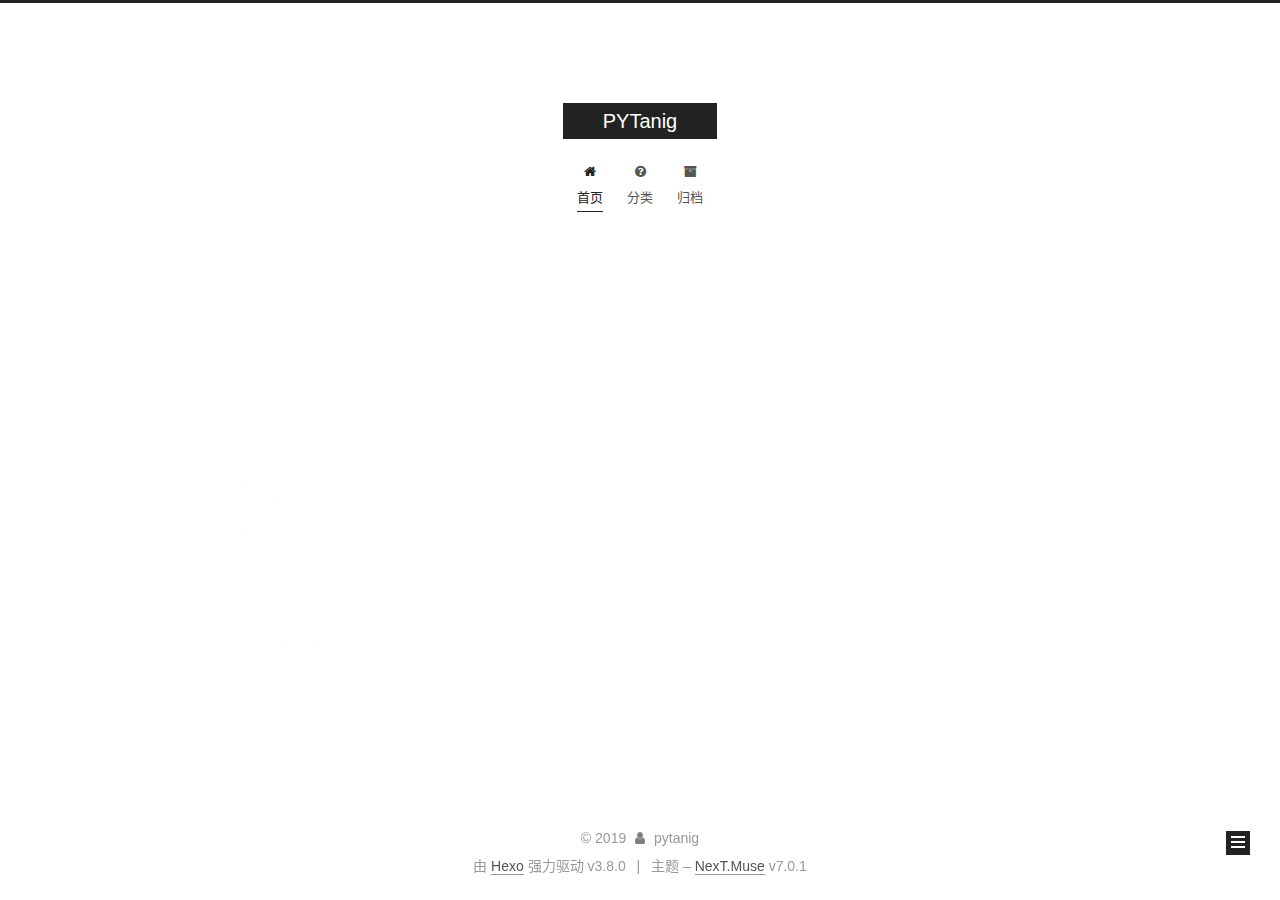
==== commit c4e0346e: "Site updated: 2019-03-30 22:15:49" ====
--- a/index.html
+++ b/index.html
@@ -303,151 +303,6 @@
   
   
   <div class="post-block">
-    <link itemprop="mainEntityOfPage" href="http://yoursite.com/2019/03/30/初笔/">
-
-    <span hidden itemprop="author" itemscope itemtype="http://schema.org/Person">
-      <meta itemprop="name" content="pytanig">
-      <meta itemprop="description" content>
-      <meta itemprop="image" content="/images/avatar.gif">
-    </span>
-
-    <span hidden itemprop="publisher" itemscope itemtype="http://schema.org/Organization">
-      <meta itemprop="name" content="PYTanig">
-    </span>
-
-    
-      <header class="post-header">
-
-        
-        
-          <h1 class="post-title" itemprop="name headline">
-                
-                
-                <a href="/2019/03/30/初笔/" class="post-title-link" itemprop="url">未命名</a>
-              
-            
-          </h1>
-        
-
-        <div class="post-meta">
-          <span class="post-time">
-
-            
-            
-            
-
-            
-              <span class="post-meta-item-icon">
-                <i class="fa fa-calendar-o"></i>
-              </span>
-              
-                <span class="post-meta-item-text">发表于</span>
-              
-
-              
-                
-              
-
-              <time title="创建时间：2019-03-30 13:44:25 / 修改时间：22:04:59" itemprop="dateCreated datePublished" datetime="2019-03-30T13:44:25+08:00">2019-03-30</time>
-            
-
-            
-              
-
-              
-            
-          </span>
-
-          
-
-          
-            
-            
-          
-
-          
-          
-
-          
-
-          
-
-          
-
-        </div>
-      </header>
-    
-
-    
-    
-    
-    <div class="post-body" itemprop="articleBody">
-
-      
-      
-
-      
-        
-          
-            <h1 id="初笔"><a href="#初笔" class="headerlink" title="初笔"></a>初笔</h1><p><strong>Hello World!</strong></p>
-<p>终于捣鼓出来的博客，希望不要荒废~fighting！</p>
-<pre><code>——pytanig
-</code></pre>
-          
-        
-      
-    </div>
-
-    
-
-    
-    
-    
-
-    
-
-    
-      
-    
-    
-
-    
-
-    <footer class="post-footer">
-      
-
-      
-
-      
-
-      
-      
-        <div class="post-eof"></div>
-      
-    </footer>
-  </div>
-  
-  
-  
-  </article>
-
-
-    
-      
-
-  
-
-  
-  
-  
-
-  
-
-  <article class="post post-type-normal" itemscope itemtype="http://schema.org/Article">
-  
-  
-  
-  <div class="post-block">
     <link itemprop="mainEntityOfPage" href="http://yoursite.com/2019/03/30/初笔2/">
 
     <span hidden itemprop="author" itemscope itemtype="http://schema.org/Person">
@@ -620,7 +475,7 @@
                 
                   <a href="/archives/">
                 
-                    <span class="site-state-item-count">2</span>
+                    <span class="site-state-item-count">1</span>
                     <span class="site-state-item-name">日志</span>
                   </a>
                 </div>
